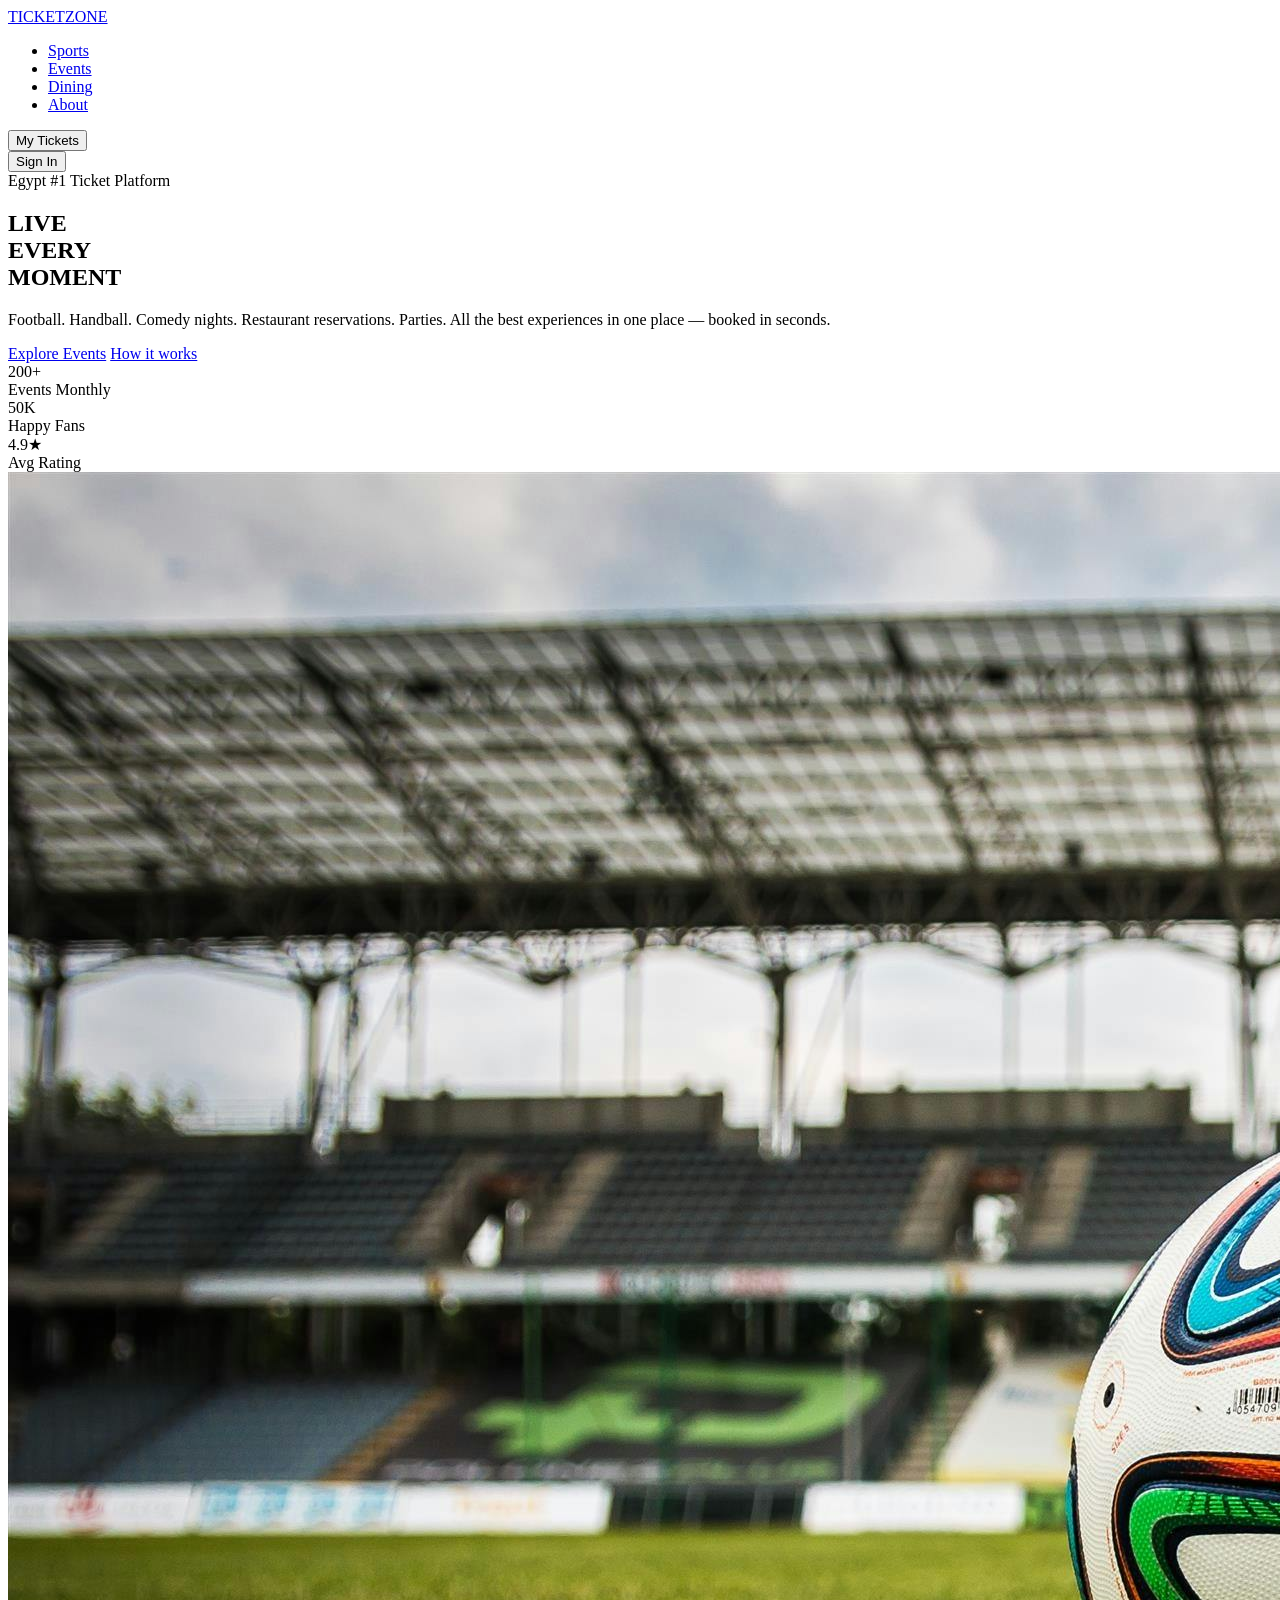
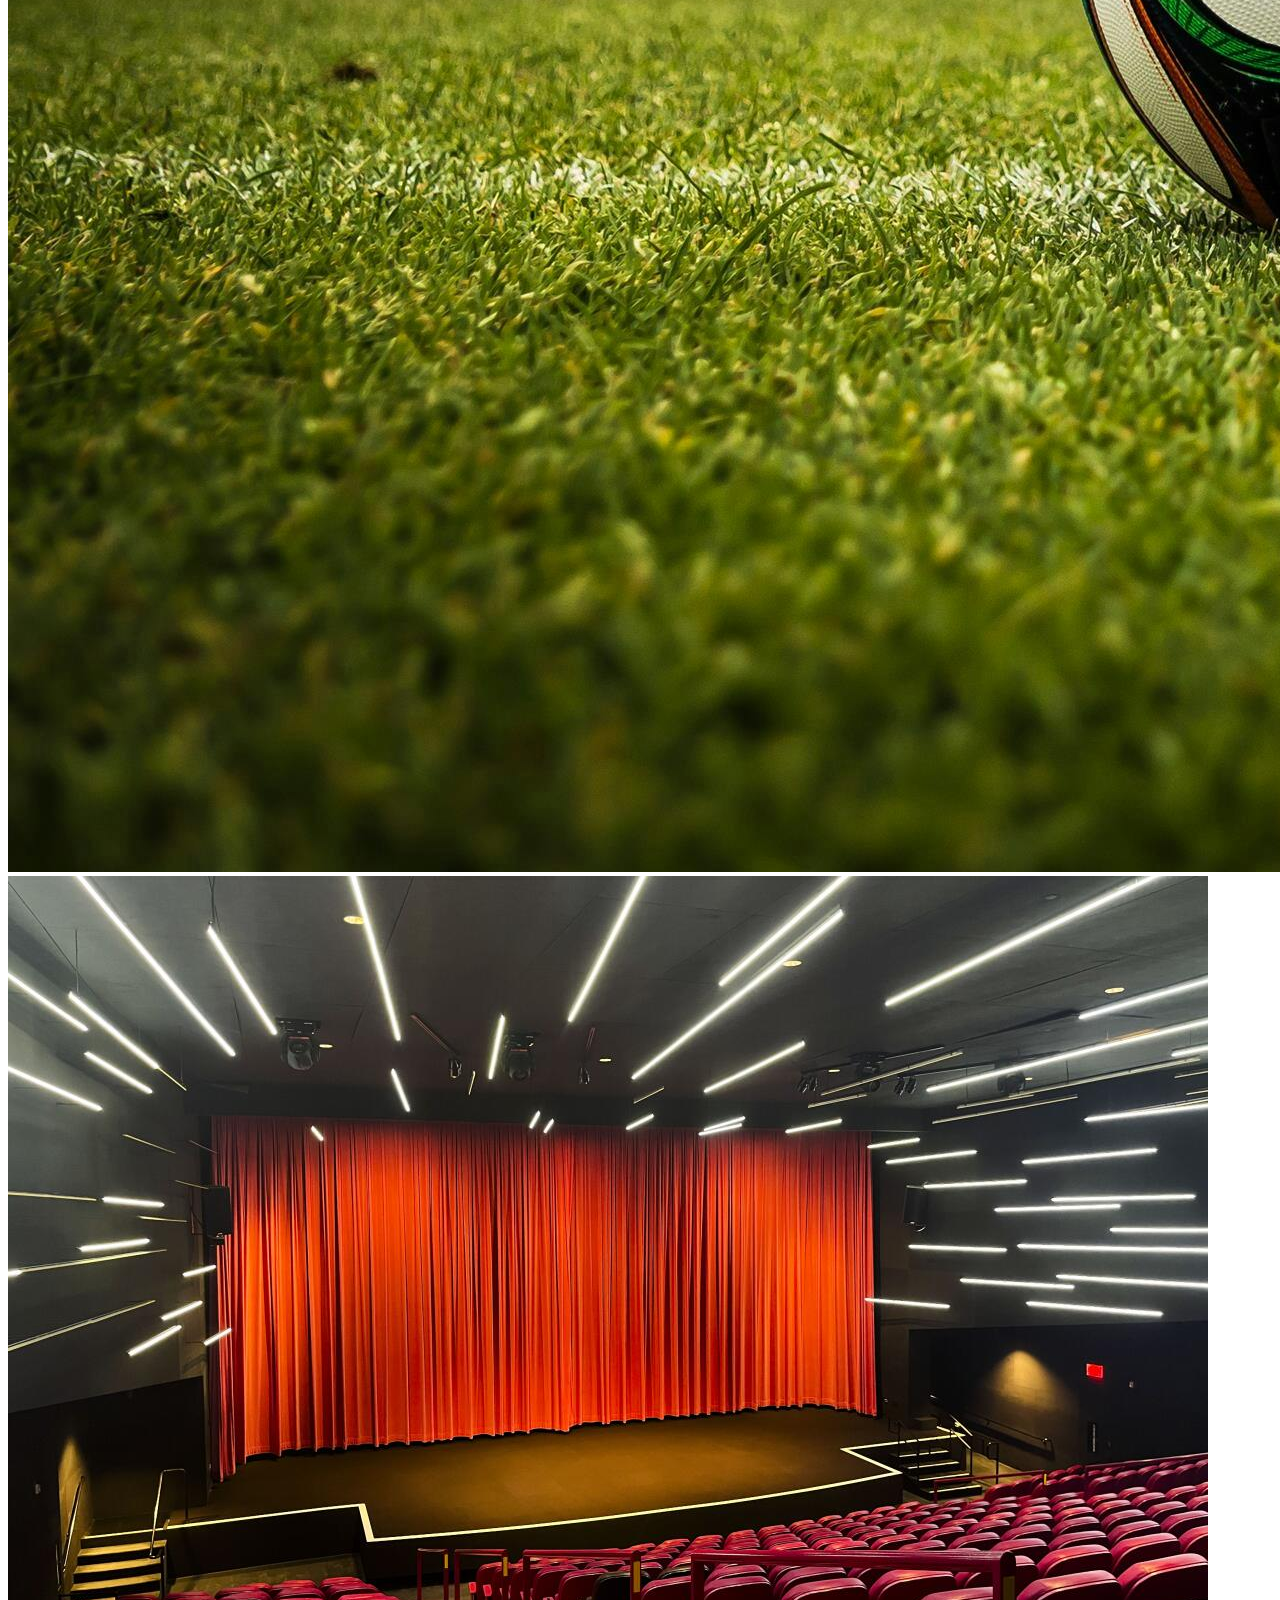
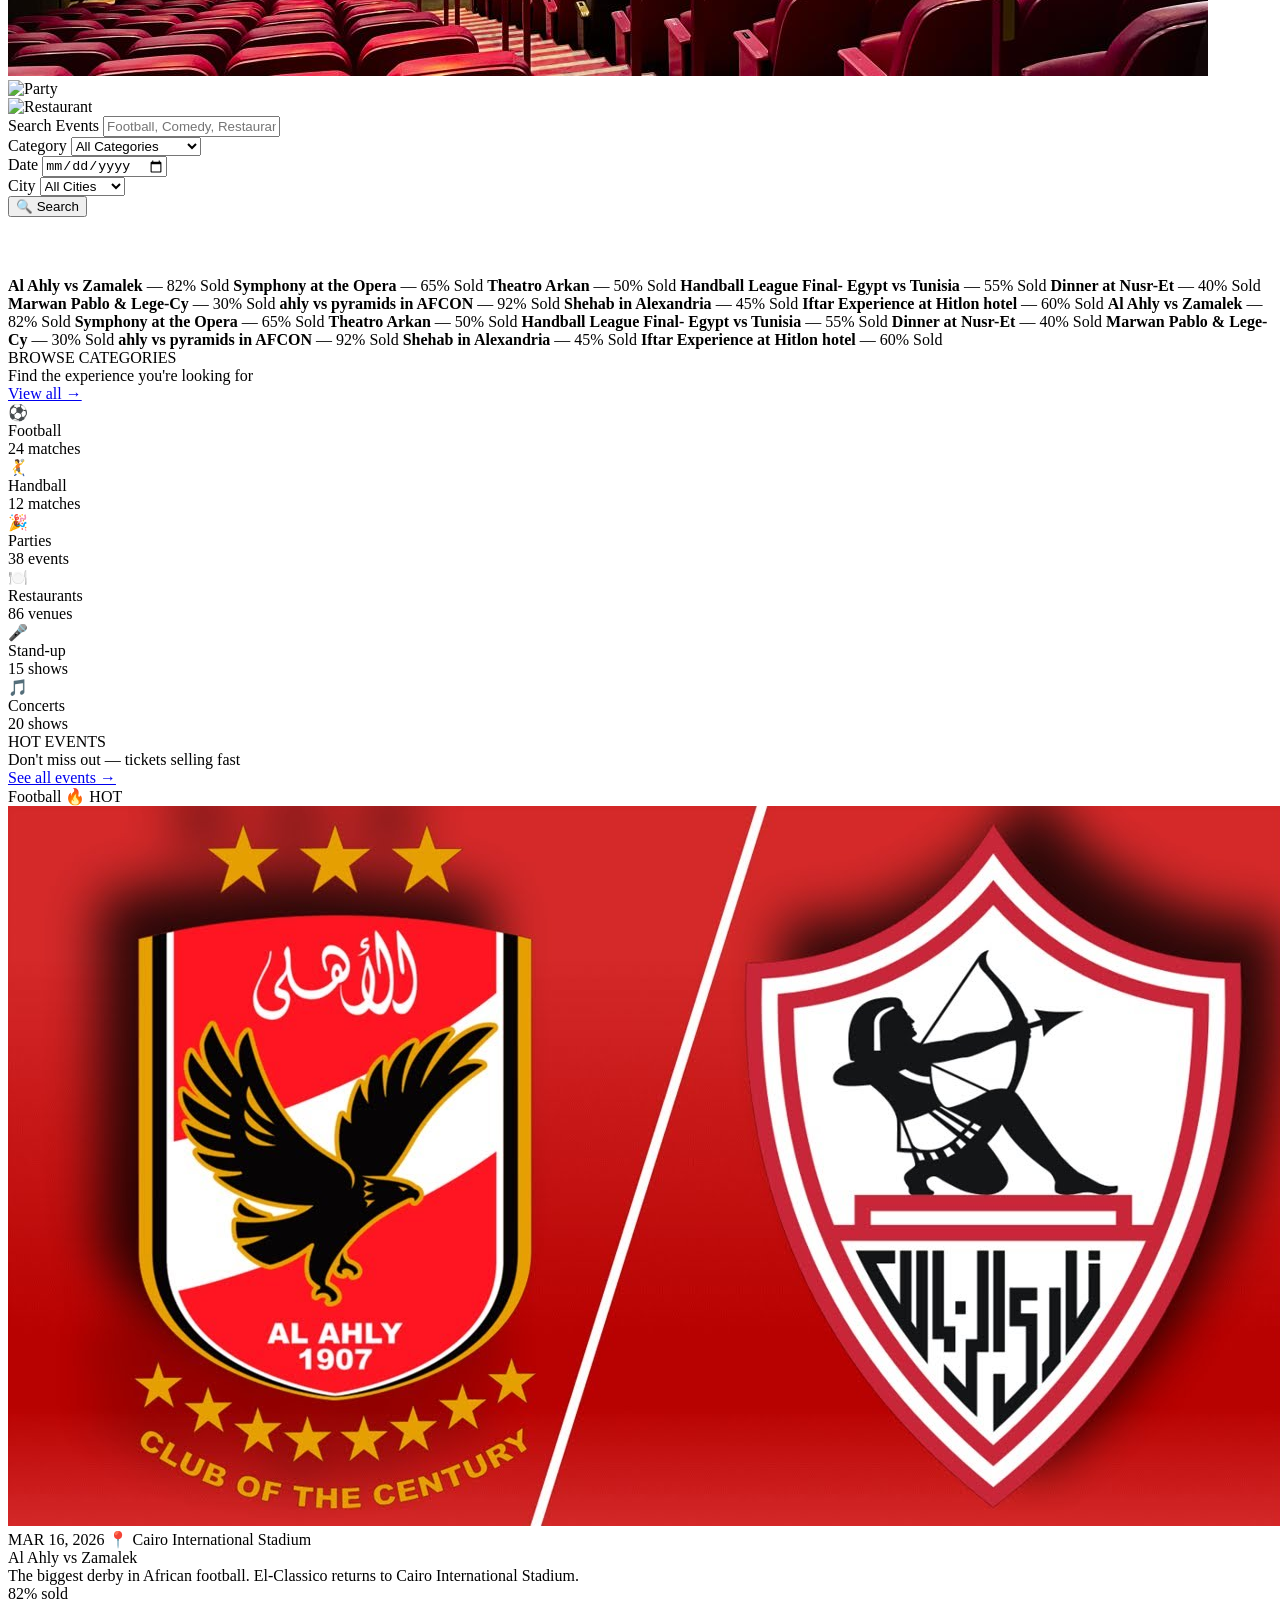
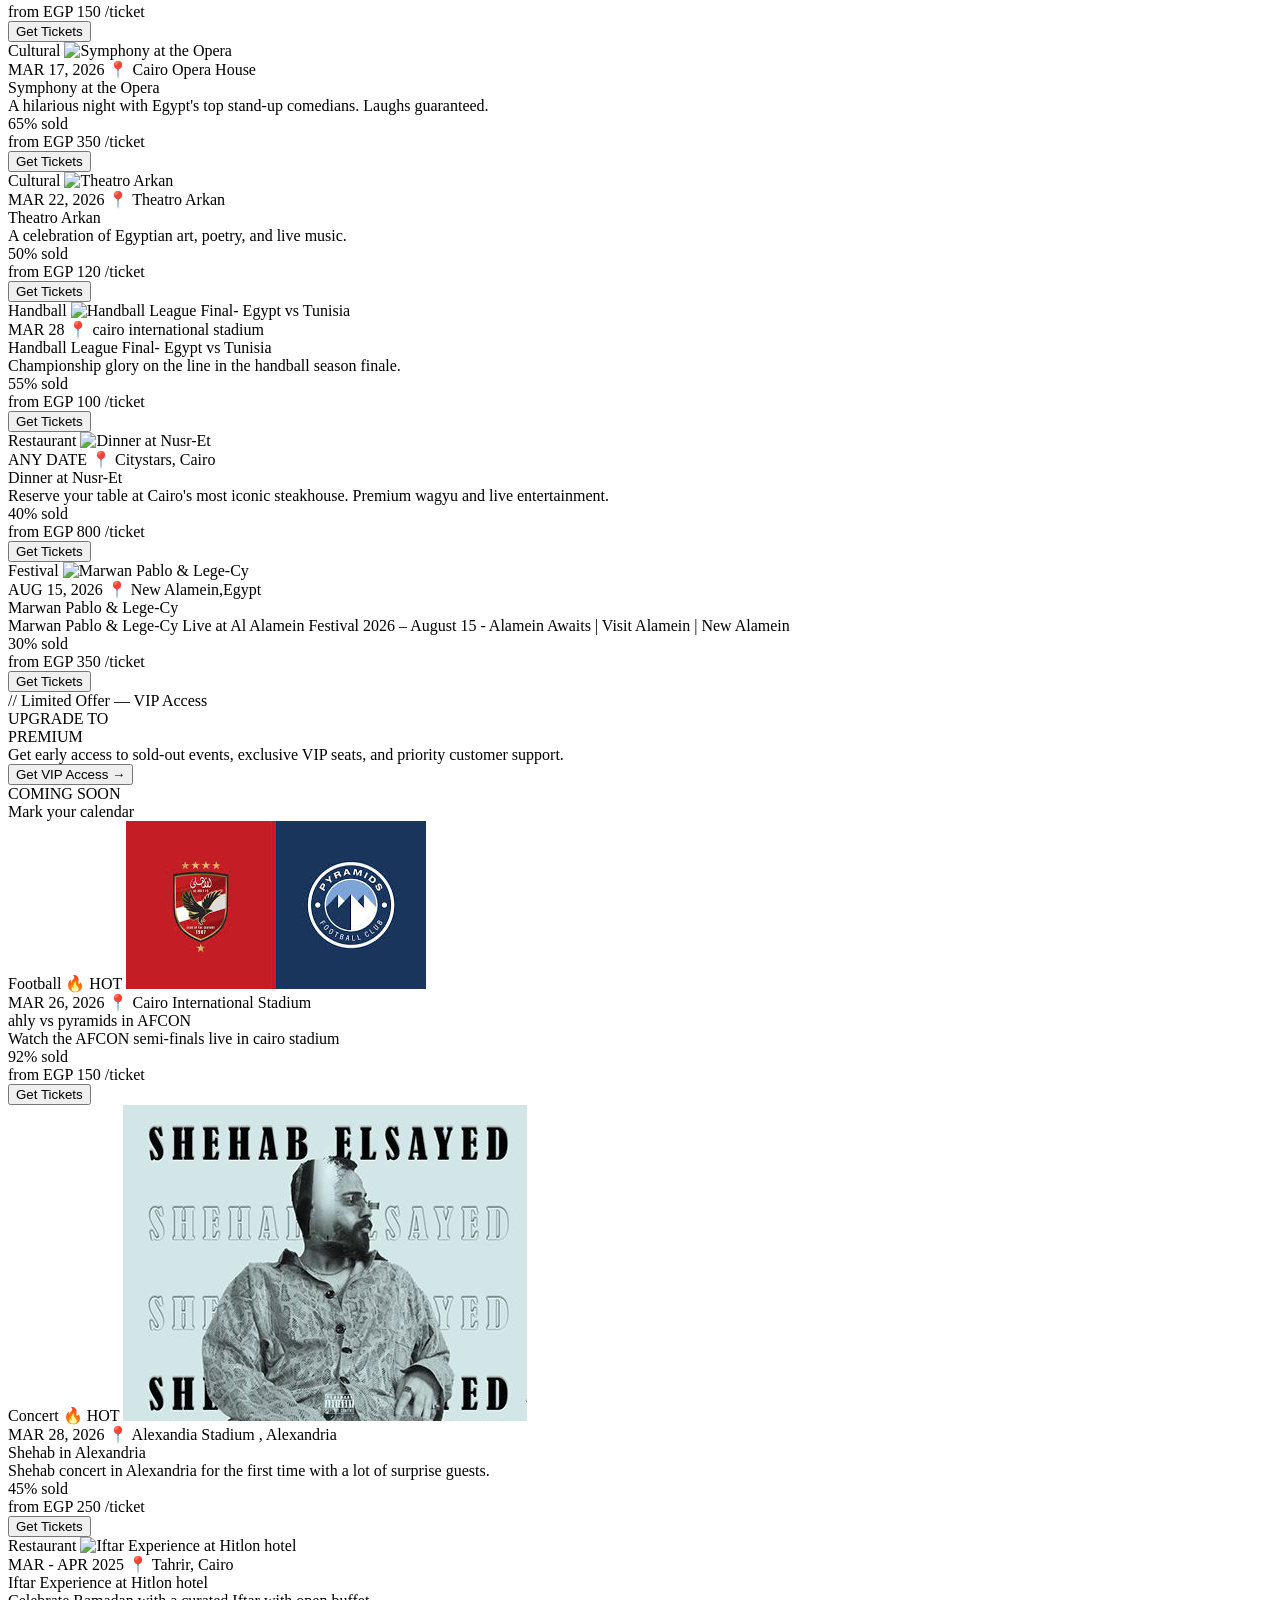
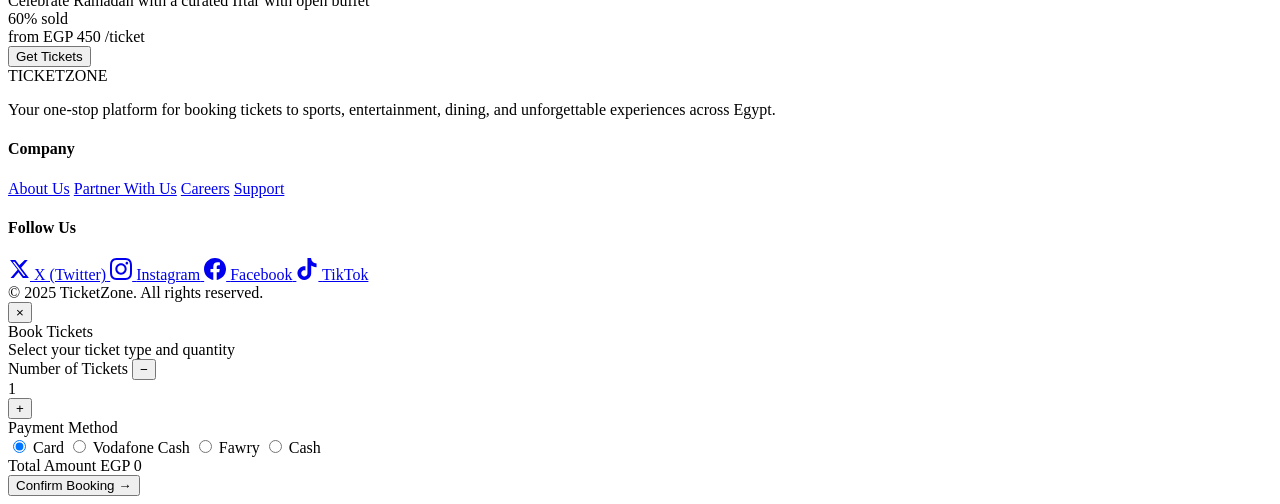
==== public/html/index.html @ 3808714c "Fix stylesheet paths and update support links across multiple HTML files; enable Sanctum middleware " ====
<!doctype html>
<html lang="en">
    <head>
        <meta charset="UTF-8" />
        <meta name="viewport" content="width=device-width, initial-scale=1.0" />
        <title>TicketZone — Live Events & Experiences</title>
        <link
            href="https://fonts.googleapis.com/css2?family=Bebas+Neue&family=DM+Sans:wght@300;400;500;600&family=Space+Mono:wght@400;700&display=swap"
            rel="stylesheet"
        />
        <link rel="stylesheet" href="/css/index.css" />
    </head>
    <body>
        <nav>
            <a href="index.html" class="logo">TICKET<span>ZONE</span></a>
            <ul class="nav-links">
                <li><a href="sports.html">Sports</a></li>
                <li><a href="events.html">Events</a></li>
                <li><a href="dining.html">Dining</a></li>
                <li><a href="about.html">About</a></li>
            </ul>
            <div class="nav-ctas">
                <a href="my-tickets.html" id="myTicketsLink">
                    <button
                        class="nav-cta"
                        onclick="openModal({ name: 'Sign In' })"
                    >
                        My Tickets
                    </button>
                </a>
                <a href="sign-in.html" id="signInLink">
                    <button class="nav-sign">Sign In</button>
                </a>

                <!-- Profile Dropdown (Hidden initially) -->
                <div
                    class="profile-dropdown-container"
                    id="profileDropdownBtn"
                    style="display: none; position: relative"
                >
                    <button
                        class="nav-profile"
                        onclick="toggleProfilePopup(event)"
                    >
                        <svg
                            xmlns="http://www.w3.org/2000/svg"
                            width="20"
                            height="20"
                            viewBox="0 0 24 24"
                            fill="none"
                            stroke="currentColor"
                            stroke-width="2"
                            stroke-linecap="round"
                            stroke-linejoin="round"
                        >
                            <path
                                d="M20 21v-2a4 4 0 0 0-4-4H8a4 4 0 0 0-4 4v2"
                            ></path>
                            <circle cx="12" cy="7" r="4"></circle>
                        </svg>
                    </button>
                    <div class="profile-popup" id="profilePopup">
                        <div class="profile-header">
                            <div class="profile-name">Frontend Team</div>
                            <div class="profile-email">
                                frontend@example.com
                            </div>
                        </div>
                        <div class="profile-menu">
                            <a href="#" class="profile-item">
                                <svg
                                    xmlns="http://www.w3.org/2000/svg"
                                    width="18"
                                    height="18"
                                    viewBox="0 0 24 24"
                                    fill="none"
                                    stroke="currentColor"
                                    stroke-width="2"
                                    stroke-linecap="round"
                                    stroke-linejoin="round"
                                >
                                    <path
                                        d="M4 19.5A2.5 2.5 0 0 1 6.5 17H20"
                                    ></path>
                                    <path
                                        d="M6.5 2H20v20H6.5A2.5 2.5 0 0 1 4 19.5v-15A2.5 2.5 0 0 1 6.5 2z"
                                    ></path>
                                </svg>
                                My Tickets
                            </a>
                            <a href="#" class="profile-item">
                                <svg
                                    xmlns="http://www.w3.org/2000/svg"
                                    width="18"
                                    height="18"
                                    viewBox="0 0 24 24"
                                    fill="none"
                                    stroke="currentColor"
                                    stroke-width="2"
                                    stroke-linecap="round"
                                    stroke-linejoin="round"
                                >
                                    <path
                                        d="M12.22 2h-.44a2 2 0 0 0-2 2v.18a2 2 0 0 1-1 1.73l-.43.25a2 2 0 0 1-2 0l-.15-.08a2 2 0 0 0-2.73.73l-.22.38a2 2 0 0 0 .73 2.73l.15.1a2 2 0 0 1 1 1.72v.51a2 2 0 0 1-1 1.74l-.15.09a2 2 0 0 0-.73 2.73l.22.38a2 2 0 0 0 2.73.73l.15-.08a2 2 0 0 1 2 0l.43.25a2 2 0 0 1 1 1.73V20a2 2 0 0 0 2 2h.44a2 2 0 0 0 2-2v-.18a2 2 0 0 1 1-1.73l.43-.25a2 2 0 0 1 2 0l.15.08a2 2 0 0 0 2.73-.73l.22-.39a2 2 0 0 0-.73-2.73l-.15-.08a2 2 0 0 1-1-1.74v-.5a2 2 0 0 1 1-1.74l.15-.09a2 2 0 0 0 .73-2.73l-.22-.38a2 2 0 0 0-2.73-.73l-.15.08a2 2 0 0 1-2 0l-.43-.25a2 2 0 0 1-1-1.73V4a2 2 0 0 0-2-2z"
                                    ></path>
                                    <circle cx="12" cy="12" r="3"></circle>
                                </svg>
                                Settings
                            </a>
                            <div class="profile-divider"></div>
                            <a
                                href="#"
                                class="profile-item"
                                onclick="signOut(event)"
                            >
                                <svg
                                    xmlns="http://www.w3.org/2000/svg"
                                    width="18"
                                    height="18"
                                    viewBox="0 0 24 24"
                                    fill="none"
                                    stroke="currentColor"
                                    stroke-width="2"
                                    stroke-linecap="round"
                                    stroke-linejoin="round"
                                >
                                    <path
                                        d="M9 21H5a2 2 0 0 1-2-2V5a2 2 0 0 1 2-2h4"
                                    ></path>
                                    <polyline
                                        points="16 17 21 12 16 7"
                                    ></polyline>
                                    <line x1="21" y1="12" x2="9" y2="12"></line>
                                </svg>
                                Sign Out
                            </a>
                        </div>
                    </div>
                </div>
            </div>
        </nav>

        <section class="hero">
            <div class="hero-left">
                <div class="hero-tag">Egypt #1 Ticket Platform</div>
                <h1 class="hero-title">
                    LIVE<br />
                    <span class="line2">EVERY</span><br />
                    MOMENT
                </h1>
                <p class="hero-desc">
                    Football. Handball. Comedy nights. Restaurant reservations.
                    Parties. All the best experiences in one place — booked in
                    seconds.
                </p>
                <div class="hero-actions">
                    <a href="#events" class="btn-primary">Explore Events</a>
                    <a href="#" class="btn-outline">How it works</a>
                </div>
                <div class="hero-stats">
                    <div>
                        <div class="stat-num">200<span>+</span></div>
                        <div class="stat-label">Events Monthly</div>
                    </div>
                    <div>
                        <div class="stat-num">50<span>K</span></div>
                        <div class="stat-label">Happy Fans</div>
                    </div>
                    <div>
                        <div class="stat-num">4.9<span>★</span></div>
                        <div class="stat-label">Avg Rating</div>
                    </div>
                </div>
            </div>
            <div class="hero-right">
                <div class="hero-img-grid">
                    <div class="hero-img-cell">
                        <img
                            src="../pic/the-ball-stadion-football-the-pitch-47730.jpeg"
                            alt="Football"
                        />
                    </div>
                    <div class="hero-img-cell">
                        <img src="../pic/theater.jpg" alt="theater" />
                    </div>
                    <div class="hero-img-cell">
                        <img
                            src="https://images.unsplash.com/photo-1514525253161-7a46d19cd819?w=600&q=80"
                            alt="Party"
                        />
                    </div>
                    <div class="hero-img-cell">
                        <img
                            src="https://images.unsplash.com/photo-1414235077428-338989a2e8c0?w=600&q=80"
                            alt="Restaurant"
                        />
                    </div>
                </div>
                <div class="hero-overlay"></div>
            </div>
        </section>

        <div class="search-section">
            <div class="search-bar">
                <div class="search-field" style="flex: 2">
                    <label>Search Events</label>
                    <input
                        type="text"
                        id="searchInput"
                        placeholder="Football, Comedy, Restaurant..."
                    />
                </div>
                <div class="search-divider"></div>
                <div class="search-field">
                    <label>Category</label>
                    <select id="searchCategory">
                        <option value="">All Categories</option>
                        <option value="football">Football</option>
                        <option value="handball">Handball</option>
                        <option value="party">Party</option>
                        <option value="restaurant">Restaurant</option>
                        <option value="comedy">Stand-up Comedy</option>
                        <option value="concert">Concerts</option>
                    </select>
                </div>
                <div class="search-divider"></div>
                <div class="search-field">
                    <label>Date</label>
                    <input type="date" id="searchDate" />
                </div>
                <div class="search-divider"></div>
                <div class="search-field">
                    <label>City</label>
                    <select id="searchCity">
                        <option value="">All Cities</option>
                        <option value="cairo">Cairo</option>
                        <option value="alexandria">Alexandria</option>
                        <option value="giza">Giza</option>
                        <option value="hurghada">Hurghada</option>
                    </select>
                </div>
                <button class="search-btn" onclick="handleSearch()">
                    🔍 Search
                </button>
            </div>
        </div>

        <div class="ticker-wrap" style="margin-top: 60px">
            <div class="ticker" id="ticker"></div>
        </div>

        <section class="section" id="events">
            <div class="section-header">
                <div>
                    <div class="section-title">
                        BROWSE <span class="accent">CATEGORIES</span>
                    </div>
                    <div class="section-sub">
                        Find the experience you're looking for
                    </div>
                </div>
                <a href="#" class="view-all">View all →</a>
            </div>
            <div class="cats-grid">
                <div
                    class="cat-card"
                    style="--cat-color: #ff3b30"
                    onclick="filterCategory('football')"
                >
                    <div class="cat-icon">⚽</div>
                    <div class="cat-name">Football</div>
                    <div class="cat-count">24 matches</div>
                </div>
                <div
                    class="cat-card"
                    style="--cat-color: #a855f7"
                    onclick="filterCategory('handball')"
                >
                    <div class="cat-icon">🤾</div>
                    <div class="cat-name">Handball</div>
                    <div class="cat-count">12 matches</div>
                </div>
                <div
                    class="cat-card"
                    style="--cat-color: #ffb800"
                    onclick="filterCategory('party')"
                >
                    <div class="cat-icon">🎉</div>
                    <div class="cat-name">Parties</div>
                    <div class="cat-count">38 events</div>
                </div>
                <div
                    class="cat-card"
                    style="--cat-color: #00ff88"
                    onclick="filterCategory('restaurant')"
                >
                    <div class="cat-icon">🍽️</div>
                    <div class="cat-name">Restaurants</div>
                    <div class="cat-count">86 venues</div>
                </div>
                <div
                    class="cat-card"
                    style="--cat-color: #00e5ff"
                    onclick="filterCategory('comedy')"
                >
                    <div class="cat-icon">🎤</div>
                    <div class="cat-name">Stand-up</div>
                    <div class="cat-count">15 shows</div>
                </div>
                <div
                    class="cat-card"
                    style="--cat-color: #ff6ec7"
                    onclick="filterCategory('concert')"
                >
                    <div class="cat-icon">🎵</div>
                    <div class="cat-name">Concerts</div>
                    <div class="cat-count">20 shows</div>
                </div>
            </div>
        </section>

        <section class="section" id="eventsList" style="padding-top: 0">
            <div class="section-header">
                <div>
                    <div class="section-title" id="eventsGridTitle">
                        HOT <span class="accent">EVENTS</span>
                    </div>
                    <div class="section-sub" id="eventsGridSub">
                        Don't miss out — tickets selling fast
                    </div>
                </div>
                <a href="#" class="view-all">See all events →</a>
            </div>
            <div class="events-grid" id="eventsGrid"></div>
        </section>

        <div class="promo-banner">
            <div class="promo-text">
                <div class="promo-tag">// Limited Offer — VIP Access</div>
                <div class="promo-title">UPGRADE TO<br />PREMIUM</div>
                <div class="promo-desc">
                    Get early access to sold-out events, exclusive VIP seats,
                    and priority customer support.
                </div>
            </div>
            <button
                class="promo-btn"
                onclick="openModal({ name: 'Premium Membership' })"
            >
                Get VIP Access →
            </button>
        </div>

        <section class="section">
            <div class="section-header">
                <div>
                    <div class="section-title">
                        COMING <span class="accent">SOON</span>
                    </div>
                    <div class="section-sub">Mark your calendar</div>
                </div>
            </div>
            <div class="events-grid" id="upcomingGrid"></div>
        </section>

        <footer>
            <div class="footer-grid">
                <div class="footer-brand">
                    <span class="logo">TICKET<span>ZONE</span></span>
                    <p>
                        Your one-stop platform for booking tickets to sports,
                        entertainment, dining, and unforgettable experiences
                        across Egypt.
                    </p>
                </div>
                <div class="footer-col">
                    <h4>Company</h4>
                    <a href="about.html">About Us</a>
                    <a href="#">Partner With Us</a>
                    <a href="#">Careers</a>
                    <a href="mailto:domahamdy18@gmail.com">Support</a>
                </div>
                <div class="footer-col">
                    <h4>Follow Us</h4>
                    <div class="social-links">
                        <a
                            href="#"
                            class="social-icon"
                            aria-label="Twitter / X"
                        >
                            <svg
                                xmlns="http://www.w3.org/2000/svg"
                                viewBox="0 0 24 24"
                                width="22"
                                height="22"
                                fill="currentColor"
                            >
                                <path
                                    d="M18.244 2.25h3.308l-7.227 8.26 8.502 11.24H16.17l-4.714-6.231-5.401 6.231H2.744l7.73-8.835L2.245 2.25H8.08l4.262 5.633 5.902-5.633zm-1.161 17.52h1.833L7.084 4.126H5.117z"
                                />
                            </svg>
                            <span>X (Twitter)</span>
                        </a>
                        <a href="#" class="social-icon" aria-label="Instagram">
                            <svg
                                xmlns="http://www.w3.org/2000/svg"
                                viewBox="0 0 24 24"
                                width="22"
                                height="22"
                                fill="currentColor"
                            >
                                <path
                                    d="M12 2.163c3.204 0 3.584.012 4.85.07 3.252.148 4.771 1.691 4.919 4.919.058 1.265.069 1.645.069 4.849 0 3.205-.012 3.584-.069 4.849-.149 3.225-1.664 4.771-4.919 4.919-1.266.058-1.644.07-4.85.07-3.204 0-3.584-.012-4.849-.07-3.26-.149-4.771-1.699-4.919-4.92-.058-1.265-.07-1.644-.07-4.849 0-3.204.013-3.583.07-4.849.149-3.227 1.664-4.771 4.919-4.919 1.266-.057 1.645-.069 4.849-.069zm0-2.163c-3.259 0-3.667.014-4.947.072-4.358.2-6.78 2.618-6.98 6.98-.059 1.281-.073 1.689-.073 4.948 0 3.259.014 3.668.072 4.948.2 4.358 2.618 6.78 6.98 6.98 1.281.058 1.689.072 4.948.072 3.259 0 3.668-.014 4.948-.072 4.354-.2 6.782-2.618 6.979-6.98.059-1.28.073-1.689.073-4.948 0-3.259-.014-3.667-.072-4.947-.196-4.354-2.617-6.78-6.979-6.98-1.281-.059-1.69-.073-4.949-.073zm0 5.838c-3.403 0-6.162 2.759-6.162 6.162s2.759 6.163 6.162 6.163 6.162-2.759 6.162-6.163c0-3.403-2.759-6.162-6.162-6.162zm0 10.162c-2.209 0-4-1.79-4-4 0-2.209 1.791-4 4-4s4 1.791 4 4c0 2.21-1.791 4-4 4zm6.406-11.845c-.796 0-1.441.645-1.441 1.44s.645 1.44 1.441 1.44c.795 0 1.439-.645 1.439-1.44s-.644-1.44-1.439-1.44z"
                                />
                            </svg>
                            <span>Instagram</span>
                        </a>
                        <a href="#" class="social-icon" aria-label="Facebook">
                            <svg
                                xmlns="http://www.w3.org/2000/svg"
                                viewBox="0 0 24 24"
                                width="22"
                                height="22"
                                fill="currentColor"
                            >
                                <path
                                    d="M24 12.073c0-6.627-5.373-12-12-12s-12 5.373-12 12c0 5.99 4.388 10.954 10.125 11.854v-8.385H7.078v-3.47h3.047V9.43c0-3.007 1.792-4.669 4.533-4.669 1.312 0 2.686.235 2.686.235v2.953H15.83c-1.491 0-1.956.925-1.956 1.874v2.25h3.328l-.532 3.47h-2.796v8.385C19.612 23.027 24 18.062 24 12.073z"
                                />
                            </svg>
                            <span>Facebook</span>
                        </a>
                        <a href="#" class="social-icon" aria-label="TikTok">
                            <svg
                                xmlns="http://www.w3.org/2000/svg"
                                viewBox="0 0 24 24"
                                width="22"
                                height="22"
                                fill="currentColor"
                            >
                                <path
                                    d="M12.525.02c1.31-.02 2.61-.01 3.91-.02.08 1.53.63 3.09 1.75 4.17 1.12 1.11 2.7 1.62 4.24 1.79v4.03c-1.44-.05-2.89-.35-4.2-.97-.57-.26-1.1-.59-1.62-.93-.01 2.92.01 5.84-.02 8.75-.08 1.4-.54 2.79-1.35 3.94-1.31 1.92-3.58 3.17-5.91 3.21-1.43.08-2.86-.31-4.08-1.03-2.02-1.19-3.44-3.37-3.65-5.71-.02-.5-.03-1-.01-1.49.18-1.9 1.12-3.72 2.58-4.96 1.66-1.44 3.98-2.13 6.15-1.72.02 1.48-.04 2.96-.04 4.44-.99-.32-2.15-.23-3.02.37-.63.41-1.11 1.04-1.36 1.75-.21.51-.15 1.07-.14 1.61.24 1.64 1.82 3.02 3.5 2.87 1.12-.01 2.19-.66 2.77-1.61.19-.33.4-.67.41-1.06.1-1.79.06-3.57.07-5.36.01-4.03-.01-8.05.02-12.07z"
                                />
                            </svg>
                            <span>TikTok</span>
                        </a>
                    </div>
                </div>
            </div>
            <div class="footer-bottom">
                <div>&copy; 2025 TicketZone. All rights reserved.</div>
            </div>
        </footer>

        <div
            class="modal-overlay"
            id="modalOverlay"
            onclick="closeModal(event)"
        >
            <div class="modal" id="modal">
                <button class="modal-close" onclick="closeModal()">×</button>
                <div class="modal-title" id="modalTitle">Book Tickets</div>
                <div class="modal-subtitle" id="modalSubtitle">
                    Select your ticket type and quantity
                </div>
                <div class="ticket-options" id="ticketOptions"></div>
                <div class="qty-control">
                    <span class="qty-label">Number of Tickets</span>
                    <button class="qty-btn" onclick="changeQty(-1)">−</button>
                    <div class="qty-num" id="qtyNum">1</div>
                    <button class="qty-btn" onclick="changeQty(1)">+</button>
                </div>
                <div class="payment-section">
                    <div class="payment-title">Payment Method</div>
                    <div class="payment-methods" id="paymentMethods">
                        <label class="pay-method">
                            <input
                                type="radio"
                                name="paymentMethod"
                                value="card"
                                checked
                            />
                            <span>Card</span>
                        </label>
                        <label class="pay-method">
                            <input
                                type="radio"
                                name="paymentMethod"
                                value="vodafone"
                            />
                            <span>Vodafone Cash</span>
                        </label>
                        <label class="pay-method">
                            <input
                                type="radio"
                                name="paymentMethod"
                                value="fawry"
                            />
                            <span>Fawry</span>
                        </label>
                        <label class="pay-method">
                            <input
                                type="radio"
                                name="paymentMethod"
                                value="cash"
                            />
                            <span>Cash</span>
                        </label>
                    </div>
                    <div class="payment-details" id="paymentDetails"></div>
                </div>
                <div class="modal-total">
                    <span class="total-label">Total Amount</span>
                    <span class="total-amount" id="totalAmount">EGP 0</span>
                </div>
                <button class="book-btn" onclick="confirmBooking()">
                    Confirm Booking →
                </button>
            </div>
        </div>

        <script>
            const events = [
                {
                    id: 1,
                    name: "Al Ahly vs Zamalek",
                    category: "football",
                    badge: "badge-sport",
                    label: "Football",
                    date: "MAR 16, 2026",
                    location: "Cairo International Stadium",
                    img: "../pic/maxresdefault.jpg",
                    desc: "The biggest derby in African football. El-Classico returns to Cairo International Stadium.",
                    price: 150,
                    currency: "EGP",
                    soldPct: 82,
                    hot: true,
                    featured: true,
                    tickets: [
                        { type: "3rd class ", perks: "", price: 150 },
                        {
                            type: "2nd class",
                            perks: "Seated, great view",
                            price: 300,
                        },
                        {
                            type: "1st class VIP",
                            perks: "Premium seats + lounge access",
                            price: 750,
                        },
                    ],
                },
                {
                    id: 2,
                    name: "Symphony at the Opera",
                    label: "Cultural",
                    badgeClass: "badge-purple",
                    date: "MAR 17, 2026",
                    location: "Cairo Opera House",
                    img: "https://images.pexels.com/photos/109669/pexels-photo-109669.jpeg?auto=compress&cs=tinysrgb&w=800",
                    desc: "A hilarious night with Egypt's top stand-up comedians. Laughs guaranteed.",
                    price: 350,
                    currency: "EGP",
                    soldPct: 65,
                    hot: false,
                    featured: false,
                    tickets: [
                        { type: "Balcony", perks: "Upper seating", price: 350 },
                        {
                            type: "Orchestra",
                            perks: "Premium immersive view",
                            price: 750,
                        },
                    ],
                },
                {
                    id: 3,
                    name: "Theatro Arkan",
                    label: "Cultural",
                    badgeClass: "badge-purple",
                    date: "MAR 22, 2026",
                    location: "Theatro Arkan",
                    img: "https://d3vzzcunewy153.cloudfront.net/img/17f95c00-4ab0-492d-94a6-3a647e5ea2fe/0ba86a5189686975e97183b1f9676818.jpg",
                    desc: "A celebration of Egyptian art, poetry, and live music.",
                    price: 120,
                    soldPct: 50,
                    hot: false,
                    type: "cultural",
                    tickets: [
                        {
                            type: "Standard",
                            perks: "Main hall seating",
                            price: 120,
                        },
                        { type: "Premium", perks: "Front rows", price: 280 },
                    ],
                },
                {
                    id: 4,

                    name: "Handball League Final- Egypt vs Tunisia",
                    label: "Handball",
                    badgeClass: "badge-purple",
                    date: "MAR 28",
                    location: "cairo international stadium",
                    img: "https://pbs.twimg.com/media/G__xaO7XwAAICmL.jpg",
                    desc: "Championship glory on the line in the handball season finale.",
                    price: 100,
                    soldPct: 55,
                    hot: false,
                    sport: "handball",
                    tickets: [
                        {
                            type: "Standard",
                            perks: "General entry",
                            price: 100,
                        },
                        { type: "VIP", perks: "Premium seats", price: 350 },
                    ],
                },
                {
                    id: 5,
                    name: "Dinner at Nusr-Et",
                    category: "restaurant",
                    badge: "badge-food",
                    label: "Restaurant",
                    date: "ANY DATE",
                    location: "Citystars, Cairo",
                    img: "https://images.pexels.com/photos/67468/pexels-photo-67468.jpeg?auto=compress&cs=tinysrgb&w=800",
                    desc: "Reserve your table at Cairo's most iconic steakhouse. Premium wagyu and live entertainment.",
                    price: 800,
                    currency: "EGP",
                    soldPct: 40,
                    hot: false,
                    featured: false,
                    tickets: [
                        {
                            type: "2 Persons",
                            perks: "Table for two, window seat",
                            price: 800,
                        },
                        {
                            type: "4 Persons",
                            perks: "Table for four, private area",
                            price: 1500,
                        },
                    ],
                },
                {
                    id: 6,
                    name: "Marwan Pablo & Lege-Cy",
                    category: "concert",
                    badge: "badge-party",
                    label: "Festival",
                    date: "AUG 15, 2026",
                    location: " New Alamein,Egypt",
                    img: "https://www.visitalamein.com/uploads/0000/1/2025/07/11/screenshot-2025-07-11-at-83542-pm.png",
                    desc: "Marwan Pablo & Lege-Cy Live at Al Alamein Festival 2026 – August 15 - Alamein Awaits | Visit Alamein | New Alamein",
                    price: 350,
                    currency: "EGP",
                    soldPct: 30,
                    hot: false,
                    featured: false,
                    tickets: [
                        {
                            type: "Day Pass",
                            perks: "One day access",
                            price: 350,
                        },
                        {
                            type: "3-Day Pass",
                            perks: "Full festival access",
                            price: 850,
                        },
                        {
                            type: "VIP Pass",
                            perks: "All access + backstage",
                            price: 2000,
                        },
                    ],
                },
            ];

            const upcoming = [
                {
                    id: 7,
                    name: "ahly vs pyramids in AFCON",
                    category: "football",
                    badge: "badge-sport",
                    label: "Football",
                    date: "MAR 26, 2026",
                    location: "Cairo International Stadium",
                    img: "[data-uri]",
                    desc: "Watch the AFCON semi-finals live in cairo stadium",
                    price: 150,
                    currency: "EGP",
                    soldPct: 92,
                    hot: true,
                    featured: false,
                    tickets: [
                        { type: "3rd class ", perks: "", price: 150 },
                        {
                            type: "2nd class",
                            perks: "Seated, great view",
                            price: 300,
                        },
                        {
                            type: "1st class VIP",
                            perks: "Premium seats + lounge access",
                            price: 750,
                        },
                    ],
                },
                {
                    id: 8,
                    name: "Shehab in Alexandria",
                    category: "concert",
                    badge: "badge-party",
                    label: "Concert",
                    date: "MAR 28, 2026",
                    location: "Alexandia Stadium , Alexandria",
                    img: "../pic/shehab elsayed.jpg",
                    desc: "Shehab concert in Alexandria for the first time with a lot of surprise guests.",
                    price: 250,
                    currency: "EGP",
                    soldPct: 45,
                    hot: true,
                    featured: false,
                    tickets: [
                        {
                            type: "General",
                            perks: "Floor standing",
                            price: 250,
                        },
                        {
                            type: "VIP",
                            perks: "Elevated platform + bar",
                            price: 800,
                        },
                    ],
                },
                {
                    id: 9,
                    name: "Iftar Experience at Hitlon hotel",
                    category: "restaurant",
                    badge: "badge-food",
                    label: "Restaurant",
                    date: "MAR - APR 2025",
                    location: "Tahrir, Cairo",
                    img: "https://images.unsplash.com/photo-1552566626-52f8b828add9?w=600&q=80",
                    desc: "Celebrate Ramadan with a curated Iftar with open buffet",
                    price: 450,
                    currency: "EGP",
                    soldPct: 60,
                    hot: false,
                    featured: false,
                    tickets: [
                        {
                            type: "Table for 2",
                            perks: "Classic experience",
                            price: 80,
                        },
                        {
                            type: "Table for 4",
                            perks: "Group table",
                            price: 150,
                        },
                    ],
                },
            ];

            function renderEvents(list, gridId) {
                const grid = document.getElementById(gridId);
                grid.innerHTML = "";
                list.forEach((ev, i) => {
                    const card = document.createElement("div");
                    card.className =
                        "event-card" + (ev.featured ? " featured" : "");
                    card.innerHTML = `
      <div class="event-img">
        <span class="event-badge ${ev.badge}">${ev.label}</span>
        ${ev.hot ? '<span class="badge-hot">🔥 HOT</span>' : ""}
        <img src="${ev.img}" alt="${ev.name}" loading="lazy">
      </div>
      <div class="event-body">
        <div class="event-meta">
          <span class="event-date">${ev.date}</span>
          <span class="event-loc">📍 ${ev.location}</span>
        </div>
        <div class="event-name">${ev.name}</div>
        <div class="event-desc">${ev.desc}</div>
        <div class="sold-out-bar">
          <div class="sold-bar-fill"><div class="sold-bar-inner" style="width:${ev.soldPct}%"></div></div>
          <span class="sold-pct">${ev.soldPct}% sold</span>
        </div>
        <div class="event-footer">
          <div class="event-price">
            <span class="price-from">from</span>
            <span class="price-amount">EGP ${ev.price} <span>/ticket</span></span>
          </div>
          <button class="ticket-btn" onclick="openModal(events[${i}] || upcoming[${list === upcoming ? i : -1}])">Get Tickets</button>
        </div>
      </div>
    `;
                    card.addEventListener("click", (e) => {
                        if (!e.target.classList.contains("ticket-btn"))
                            openModal(ev);
                    });
                    grid.appendChild(card);
                });
            }

            renderEvents(events, "eventsGrid");
            renderEvents(upcoming, "upcomingGrid");

            // Fix ticket button references
            document.querySelectorAll(".ticket-btn").forEach((btn, i) => {
                const allEvents = [...events, ...upcoming];
                btn.onclick = () => openModal(allEvents[i] || allEvents[0]);
            });

            // Ticker
            const tickerData = [
                ...events.map((e) => ({ name: e.name, pct: e.soldPct })),
                ...upcoming.map((e) => ({ name: e.name, pct: e.soldPct })),
            ];
            const ticker = document.getElementById("ticker");
            const tickerInner = tickerData
                .map(
                    (t) =>
                        `<span class="ticker-item"><span class="dot"></span> <strong>${t.name}</strong> — ${t.pct}% Sold</span>`,
                )
                .join("");
            ticker.innerHTML = tickerInner + tickerInner; // duplicate for seamless loop

            // Payment method change listener
            document
                .getElementById("paymentMethods")
                ?.addEventListener("change", (e) => {
                    if (e.target && e.target.name === "paymentMethod")
                        setPaymentDetails(e.target.value);
                });

            // Modal state
            let currentEvent = null;
            let selectedTicketIdx = 0;
            let qty = 1;
            let paymentMethod = "card";

            function setPaymentDetails(method) {
                paymentMethod = method;
                const wrap = document.getElementById("paymentDetails");
                if (!wrap) return;
                if (method === "card") {
                    wrap.innerHTML = `
            <div class="field full">
              <label>Name on card</label>
              <input type="text" id="cardName" placeholder="Full name">
            </div>
            <div class="field full">
              <label>Card number</label>
              <input type="text" id="cardNumber" inputmode="numeric" placeholder="1234 5678 9012 3456" maxlength="19">
            </div>
            <div class="field">
              <label>Expiry</label>
              <input type="text" id="cardExpiry" placeholder="MM/YY" maxlength="5">
            </div>
            <div class="field">
              <label>CVV</label>
              <input type="text" id="cardCvv" inputmode="numeric" placeholder="123" maxlength="3">
            </div>
          `;
                    document
                        .getElementById("cardNumber")
                        ?.addEventListener("input", function (e) {
                            let val = this.value.replace(/\D/g, "");
                            val = val.substring(0, 16);
                            let parts = [];
                            for (let i = 0; i < val.length; i += 4) {
                                parts.push(val.substring(i, i + 4));
                            }
                            this.value = parts.join(" ");
                        });
                    document
                        .getElementById("cardExpiry")
                        ?.addEventListener("input", function (e) {
                            let val = this.value.replace(/\D/g, "");
                            val = val.substring(0, 4);
                            if (val.length >= 3) {
                                this.value =
                                    val.substring(0, 2) +
                                    "/" +
                                    val.substring(2);
                            } else {
                                this.value = val;
                            }
                        });
                    return;
                }
                if (method === "vodafone") {
                    wrap.innerHTML = `
            <div class="field full">
              <label>Vodafone Cash number</label>
              <input type="tel" id="vfNumber" placeholder="01xxxxxxxxx" maxlength="11">
            </div>
            <div class="payment-note">You will receive a payment request after confirming.</div>
          `;
                    return;
                }
                if (method === "fawry") {
                    wrap.innerHTML = `
            <div class="field full">
              <label>Mobile number (for receipt)</label>
              <input type="tel" id="fawryMobile" placeholder="01xxxxxxxxx" maxlength="11">
            </div>
            <div class="payment-note">A Fawry reference code will be generated after confirming.</div>
          `;
                    return;
                }
                wrap.innerHTML = `<div class="payment-note">Pay at the venue before entry. Keep your booking confirmation.</div>`;
            }

            function openModal(ev) {
                currentEvent = ev;
                selectedTicketIdx = 0;
                qty = 1;
                document.getElementById("modalTitle").textContent = ev.name;
                document.getElementById("modalSubtitle").textContent =
                    ev.date + " · " + (ev.location || "");
                const opts = document.getElementById("ticketOptions");
                opts.innerHTML = (ev.tickets || [])
                    .map(
                        (t, i) => `
          <div class="ticket-option ${i === 0 ? "selected" : ""}" onclick="selectTicket(${i})">
            <div>
              <div class="ticket-type">${t.type}</div>
              <div class="ticket-perks">${t.perks}</div>
            </div>
            <div class="ticket-right">
              <div class="ticket-price-tag">EGP ${t.price}</div>
            </div>
          </div>
        `,
                    )
                    .join("");
                document.getElementById("qtyNum").textContent = qty;
                updateTotal();
                const selected = document.querySelector(
                    'input[name="paymentMethod"]:checked',
                );
                setPaymentDetails(selected ? selected.value : "card");
                document.getElementById("modalOverlay").classList.add("open");
            }

            function selectTicket(idx) {
                selectedTicketIdx = idx;
                document.querySelectorAll(".ticket-option").forEach((el, i) => {
                    el.classList.toggle("selected", i === idx);
                });
                updateTotal();
            }

            function changeQty(delta) {
                qty = Math.max(1, Math.min(10, qty + delta));
                document.getElementById("qtyNum").textContent = qty;
                updateTotal();
            }

            function updateTotal() {
                if (!currentEvent) return;
                const price =
                    currentEvent.tickets[selectedTicketIdx].price * qty;
                document.getElementById("totalAmount").textContent =
                    "EGP " + price.toLocaleString();
            }

            function closeModal(e) {
                if (
                    !e ||
                    e.target === document.getElementById("modalOverlay")
                ) {
                    document
                        .getElementById("modalOverlay")
                        .classList.remove("open");
                }
            }

            function confirmBooking() {
                if (
                    !currentEvent ||
                    !currentEvent.tickets ||
                    !currentEvent.tickets.length
                ) {
                    alert("This item is not bookable right now.");
                    return;
                }
                const t = currentEvent.tickets[selectedTicketIdx];
                const total = (t.price * qty).toLocaleString();
                const method = paymentMethod || "card";

                if (method === "card") {
                    const name = (
                        document.getElementById("cardName")?.value || ""
                    ).trim();
                    const number = (
                        document.getElementById("cardNumber")?.value || ""
                    ).replace(/\s+/g, "");
                    const expiry = (
                        document.getElementById("cardExpiry")?.value || ""
                    ).trim();
                    const cvv = (
                        document.getElementById("cardCvv")?.value || ""
                    ).trim();
                    if (
                        !name ||
                        number.length < 12 ||
                        expiry.length < 4 ||
                        cvv.length !== 3
                    ) {
                        alert(
                            "Please enter valid card details.\n\n- Name on card\n- Card number (at least 12 digits)\n- Expiry (MM/YY)\n- 3-digit CVV",
                        );
                        return;
                    }
                } else if (method === "vodafone") {
                    const vf = (
                        document.getElementById("vfNumber")?.value || ""
                    ).trim();
                    if (!vf || vf.length !== 11) {
                        alert(
                            "Please enter a valid 11-digit Vodafone Cash number.",
                        );
                        return;
                    }
                } else if (method === "fawry") {
                    const m = (
                        document.getElementById("fawryMobile")?.value || ""
                    ).trim();
                    if (!m || m.length < 10) {
                        alert(
                            "Please enter your mobile number (at least 10 digits).",
                        );
                        return;
                    }
                }

                const methodLabel =
                    method === "card"
                        ? "Card"
                        : method === "vodafone"
                          ? "Vodafone Cash"
                          : method === "fawry"
                            ? "Fawry"
                            : "Cash";

                var message =
                    "Booking Confirmed!" +
                    "\r\n\r\n" +
                    currentEvent.name +
                    "\r\n" +
                    t.type +
                    " × " +
                    qty +
                    "\r\n" +
                    "Total: EGP " +
                    total +
                    "\r\n" +
                    "Payment: " +
                    methodLabel +
                    "\r\n\r\n" +
                    "A confirmation will be sent to your email.";

                // Save ticket to My Tickets page
                if (window.saveTicketToMyTickets) {
                    window.saveTicketToMyTickets({
                        eventName: currentEvent.name,
                        label: currentEvent.label,
                        date: currentEvent.date,
                        location: currentEvent.location,
                        img: currentEvent.img,
                        ticketType: t.type,
                        quantity: qty,
                        total: t.price * qty,
                        paymentMethod: methodLabel,
                    });
                }
                const token = localStorage.getItem("token");

                if (token) {
                    fetch("http://localhost:8000/api/tickets", {
                        method: "POST",
                        headers: {
                            "Content-Type": "application/json",
                            Authorization: "Bearer " + token,
                        },
                        body: JSON.stringify({
                            event_id: currentEvent.id,
                            quantity: qty,
                            total_price: t.price * qty,
                            payment_method: methodLabel,
                        }),
                    })
                        .then((res) => res.json())
                        .then((data) => {
                            const tickets = JSON.parse(
                                localStorage.getItem("myTickets") || "[]",
                            );
                            tickets.push({
                                id: Date.now(),
                                eventName: currentEvent.name,
                                label: currentEvent.label,
                                date: currentEvent.date,
                                location: currentEvent.location,
                                img: currentEvent.img,
                                ticketType: t.type,
                                quantity: qty,
                                total: t.price * qty,
                                paymentMethod: methodLabel,
                                bookedAt: new Date().toLocaleDateString(
                                    "en-GB",
                                    {
                                        day: "numeric",
                                        month: "short",
                                        year: "numeric",
                                    },
                                ),
                            });
                            localStorage.setItem(
                                "myTickets",
                                JSON.stringify(tickets),
                            );
                            document
                                .getElementById("modalOverlay")
                                .classList.remove("open");
                            window.location.href = "/public/html/my-tickets.html";
                        });
                } else {
                    alert("Please sign in to book tickets!");
                    window.location.href = "/public/html/sign-in.html";
                }
            }

            function filterCategory(cat) {
                const filtered = events.filter((e) => e.category === cat);
                const arr = filtered.length ? filtered : events;
                renderEvents(arr, "eventsGrid");

                const title = document.getElementById("eventsGridTitle");
                const sub = document.getElementById("eventsGridSub");
                if (title && sub) {
                    title.innerHTML = `CATEGORY <span class="accent">${cat.toUpperCase()}</span>`;
                    sub.textContent = `${arr.length} events found`;
                }

                // re-bind buttons
                document
                    .querySelectorAll("#eventsGrid .ticket-btn")
                    .forEach((btn, i) => {
                        btn.onclick = (e) => {
                            e.stopPropagation();
                            openModal(arr[i]);
                        };
                    });
                document
                    .getElementById("eventsList")
                    .scrollIntoView({ behavior: "smooth" });
            }

            function handleSearch() {
                const query = (
                    document.getElementById("searchInput").value || ""
                ).toLowerCase();
                const category =
                    document.getElementById("searchCategory").value;
                const dateVal = document.getElementById("searchDate").value;
                const city = document
                    .getElementById("searchCity")
                    .value.toLowerCase();

                const allEvents = [...events, ...upcoming];

                const filtered = allEvents.filter((e) => {
                    let match = true;

                    if (
                        query &&
                        !(
                            e.name.toLowerCase().includes(query) ||
                            e.desc.toLowerCase().includes(query)
                        )
                    ) {
                        match = false;
                    }
                    if (category && e.category !== category) {
                        match = false;
                    }
                    if (dateVal) {
                        const dateObj = new Date(dateVal);
                        if (!isNaN(dateObj)) {
                            const monthNames = [
                                "JAN",
                                "FEB",
                                "MAR",
                                "APR",
                                "MAY",
                                "JUN",
                                "JUL",
                                "AUG",
                                "SEP",
                                "OCT",
                                "NOV",
                                "DEC",
                            ];
                            const monthStr = monthNames[dateObj.getMonth()];
                            if (
                                e.date !== "ANY DATE" &&
                                monthStr &&
                                !e.date.includes(monthStr)
                            ) {
                                match = false;
                            }
                        }
                    }
                    if (
                        city &&
                        e.location &&
                        !e.location.toLowerCase().includes(city)
                    ) {
                        match = false;
                    }
                    return match;
                });

                renderEvents(filtered, "eventsGrid");

                const title = document.getElementById("eventsGridTitle");
                const sub = document.getElementById("eventsGridSub");
                const upcomingGrid = document.getElementById("upcomingGrid");
                const upcomingSection = upcomingGrid
                    ? upcomingGrid.closest("section")
                    : null;

                if (query || category || dateVal || city) {
                    if (title && sub) {
                        title.innerHTML =
                            'SEARCH <span class="accent">RESULTS</span>';
                        sub.textContent = `${filtered.length} events found`;
                    }
                    if (upcomingSection) upcomingSection.style.display = "none";
                } else {
                    if (title && sub) {
                        title.innerHTML =
                            'HOT <span class="accent">EVENTS</span>';
                        sub.textContent = `Don't miss out — tickets selling fast`;
                    }
                    if (upcomingSection) upcomingSection.style.display = "";
                }

                // re-bind buttons
                document
                    .querySelectorAll("#eventsGrid .ticket-btn")
                    .forEach((btn, i) => {
                        btn.onclick = (e) => {
                            e.stopPropagation();
                            openModal(filtered[i]);
                        };
                    });

                document
                    .getElementById("eventsList")
                    .scrollIntoView({ behavior: "smooth" });
            }
            // Nav: mark current page as active
            (function () {
                const page = location.pathname.split("/").pop() || "index.html";
                document.querySelectorAll(".nav-links a").forEach((a) => {
                    const href = a.getAttribute("href").split("/").pop();
                    if (href === page) a.classList.add("active");
                });
            })();

            // Nav: smooth fade-out on navigation
            document.querySelectorAll(".nav-links a, .logo").forEach((a) => {
                a.addEventListener("click", function (e) {
                    const href = this.getAttribute("href");
                    if (
                        !href ||
                        href.startsWith("#") ||
                        href.startsWith("javascript")
                    )
                        return;
                    e.preventDefault();
                    document.body.style.transition =
                        "opacity 0.22s ease, transform 0.22s ease";
                    document.body.style.opacity = "0";
                    document.body.style.transform = "translateY(-8px)";
                    setTimeout(() => {
                        location.href = href;
                    }, 230);
                });
            });

            document.addEventListener("DOMContentLoaded", () => {
                const isSignedIn = localStorage.getItem("signedIn") === "true";
                const signInLink = document.getElementById("signInLink");
                const profileDropdownBtn =
                    document.getElementById("profileDropdownBtn");
                const myTicketsLink = document.getElementById("myTicketsLink");

                if (isSignedIn) {
                    if (signInLink) signInLink.style.display = "none";
                    if (profileDropdownBtn)
                        profileDropdownBtn.style.display = "block";
                    if (myTicketsLink) {
                        myTicketsLink.href = "#";
                        const btn = myTicketsLink.querySelector("button");
                        btn?.removeAttribute("onclick");
                        if (btn)
                            btn.onclick = () =>
                                (window.location.href = "my-tickets.html");
                    }
                } else {
                    if (signInLink) signInLink.style.display = "block";
                    if (profileDropdownBtn)
                        profileDropdownBtn.style.display = "none";
                }

                // Close dropdown when clicking outside
                document.addEventListener("click", (e) => {
                    const popup = document.getElementById("profilePopup");
                    const profileBtn =
                        document.getElementById("profileDropdownBtn");
                    if (
                        popup &&
                        popup.classList.contains("active") &&
                        profileBtn &&
                        !profileBtn.contains(e.target)
                    ) {
                        popup.classList.remove("active");
                    }
                });
            });

            function toggleProfilePopup(e) {
                e.stopPropagation();
                const popup = document.getElementById("profilePopup");
                if (popup) {
                    popup.classList.toggle("active");
                }
            }

            function signOut(e) {
                e.preventDefault();
                localStorage.removeItem("signedIn");
                window.location.reload();
            }
        </script>
    </body>
</html>
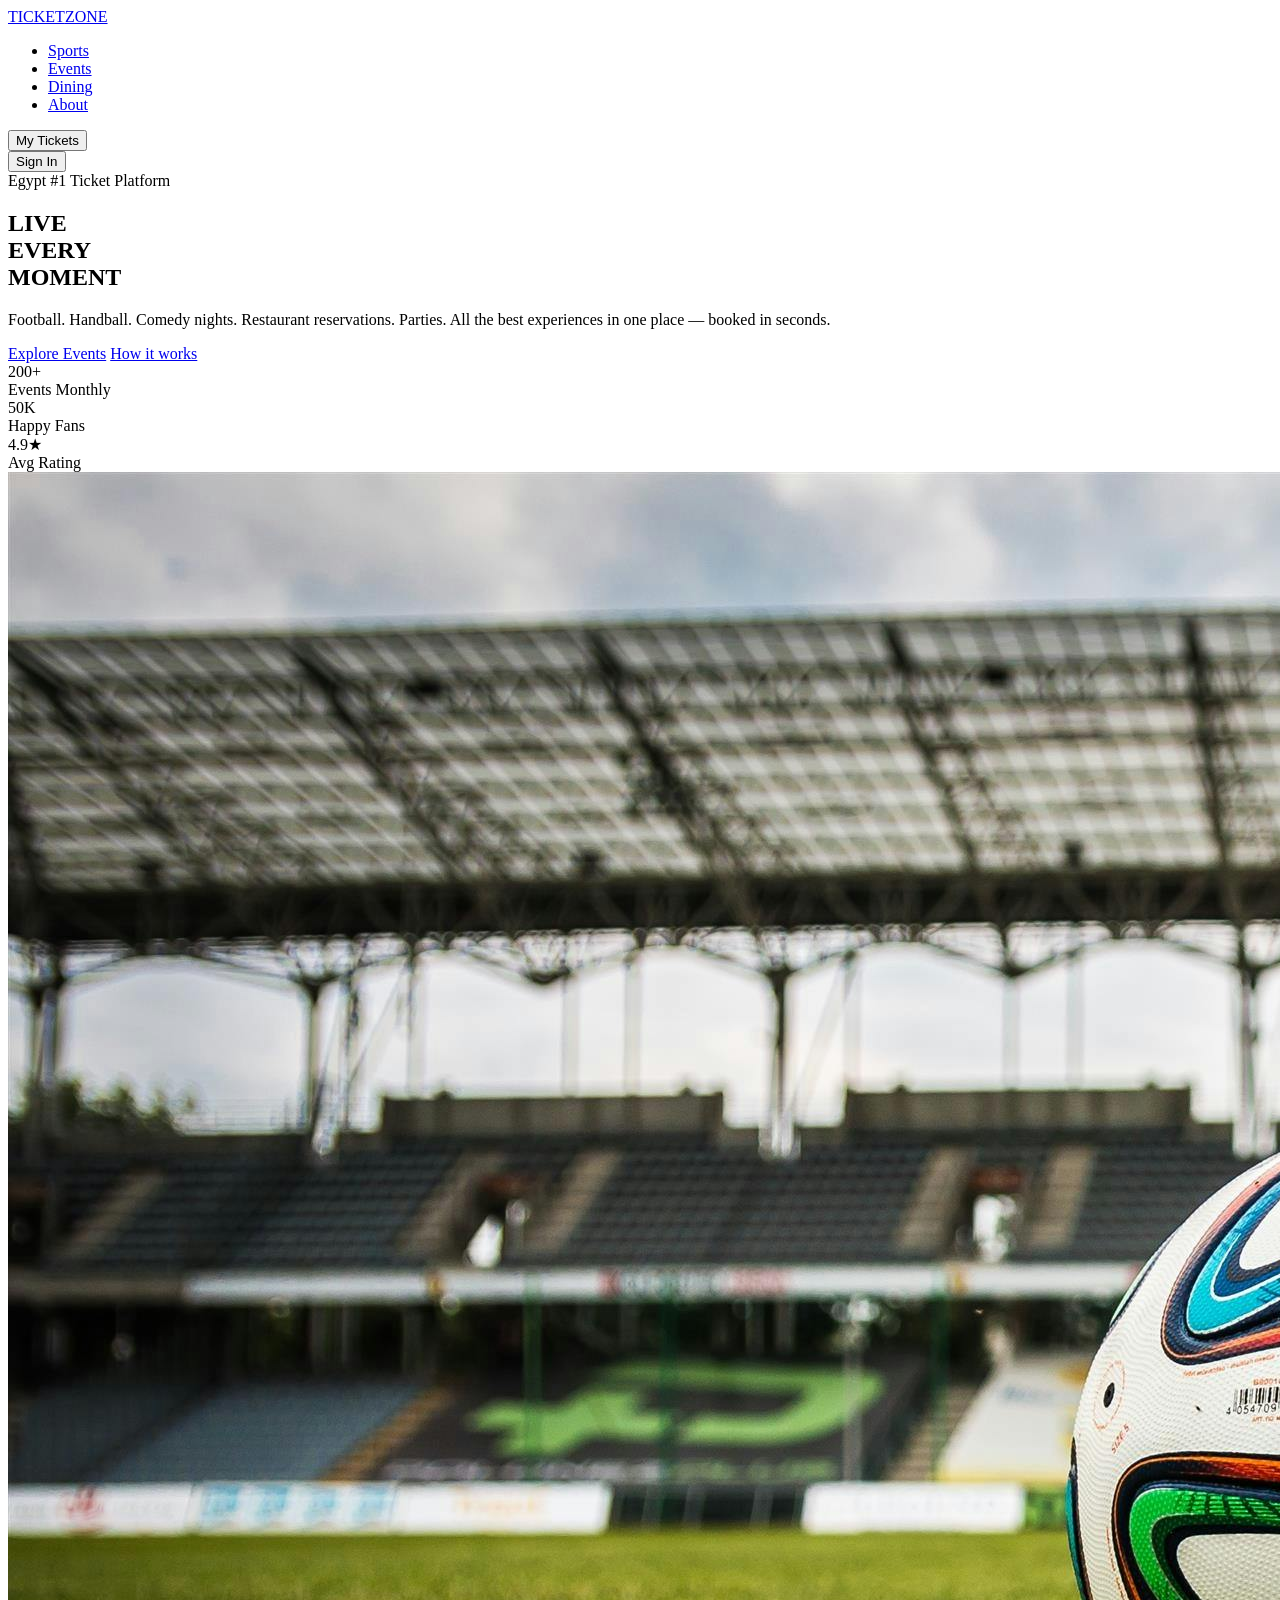
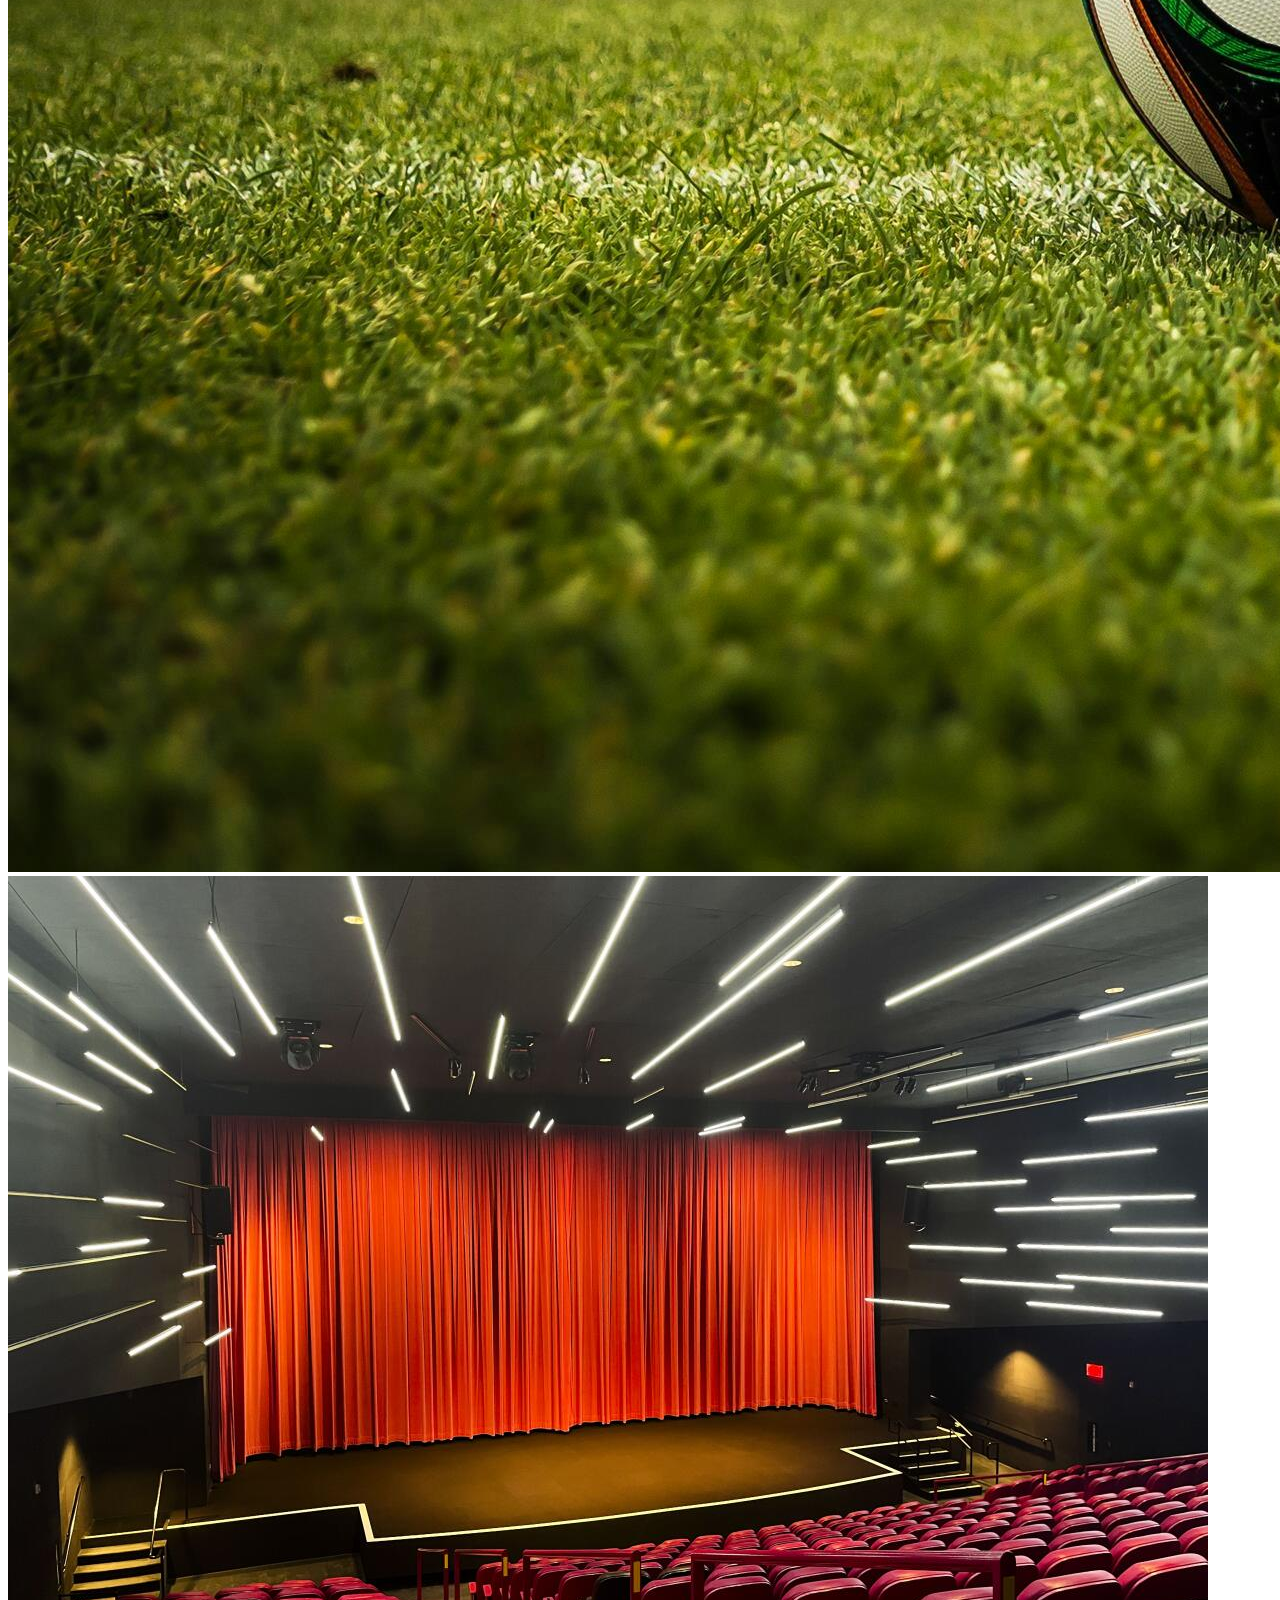
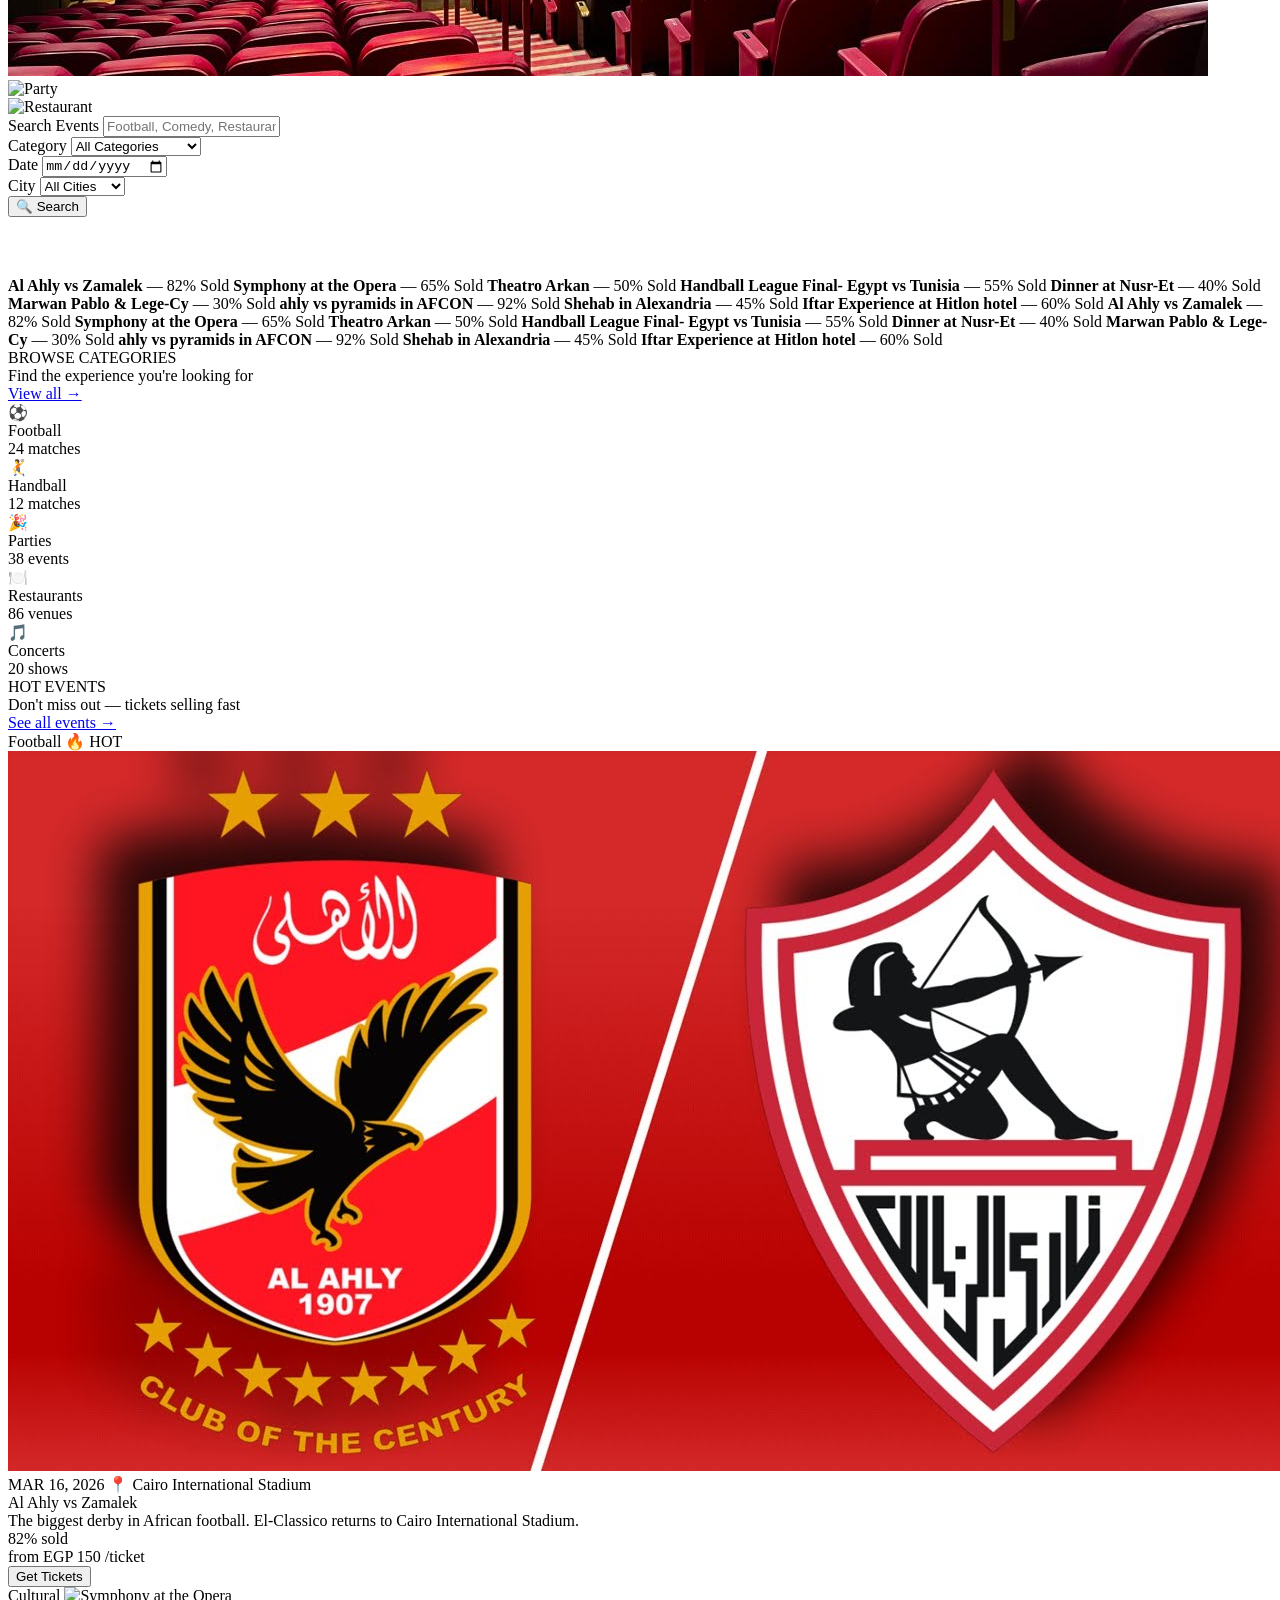
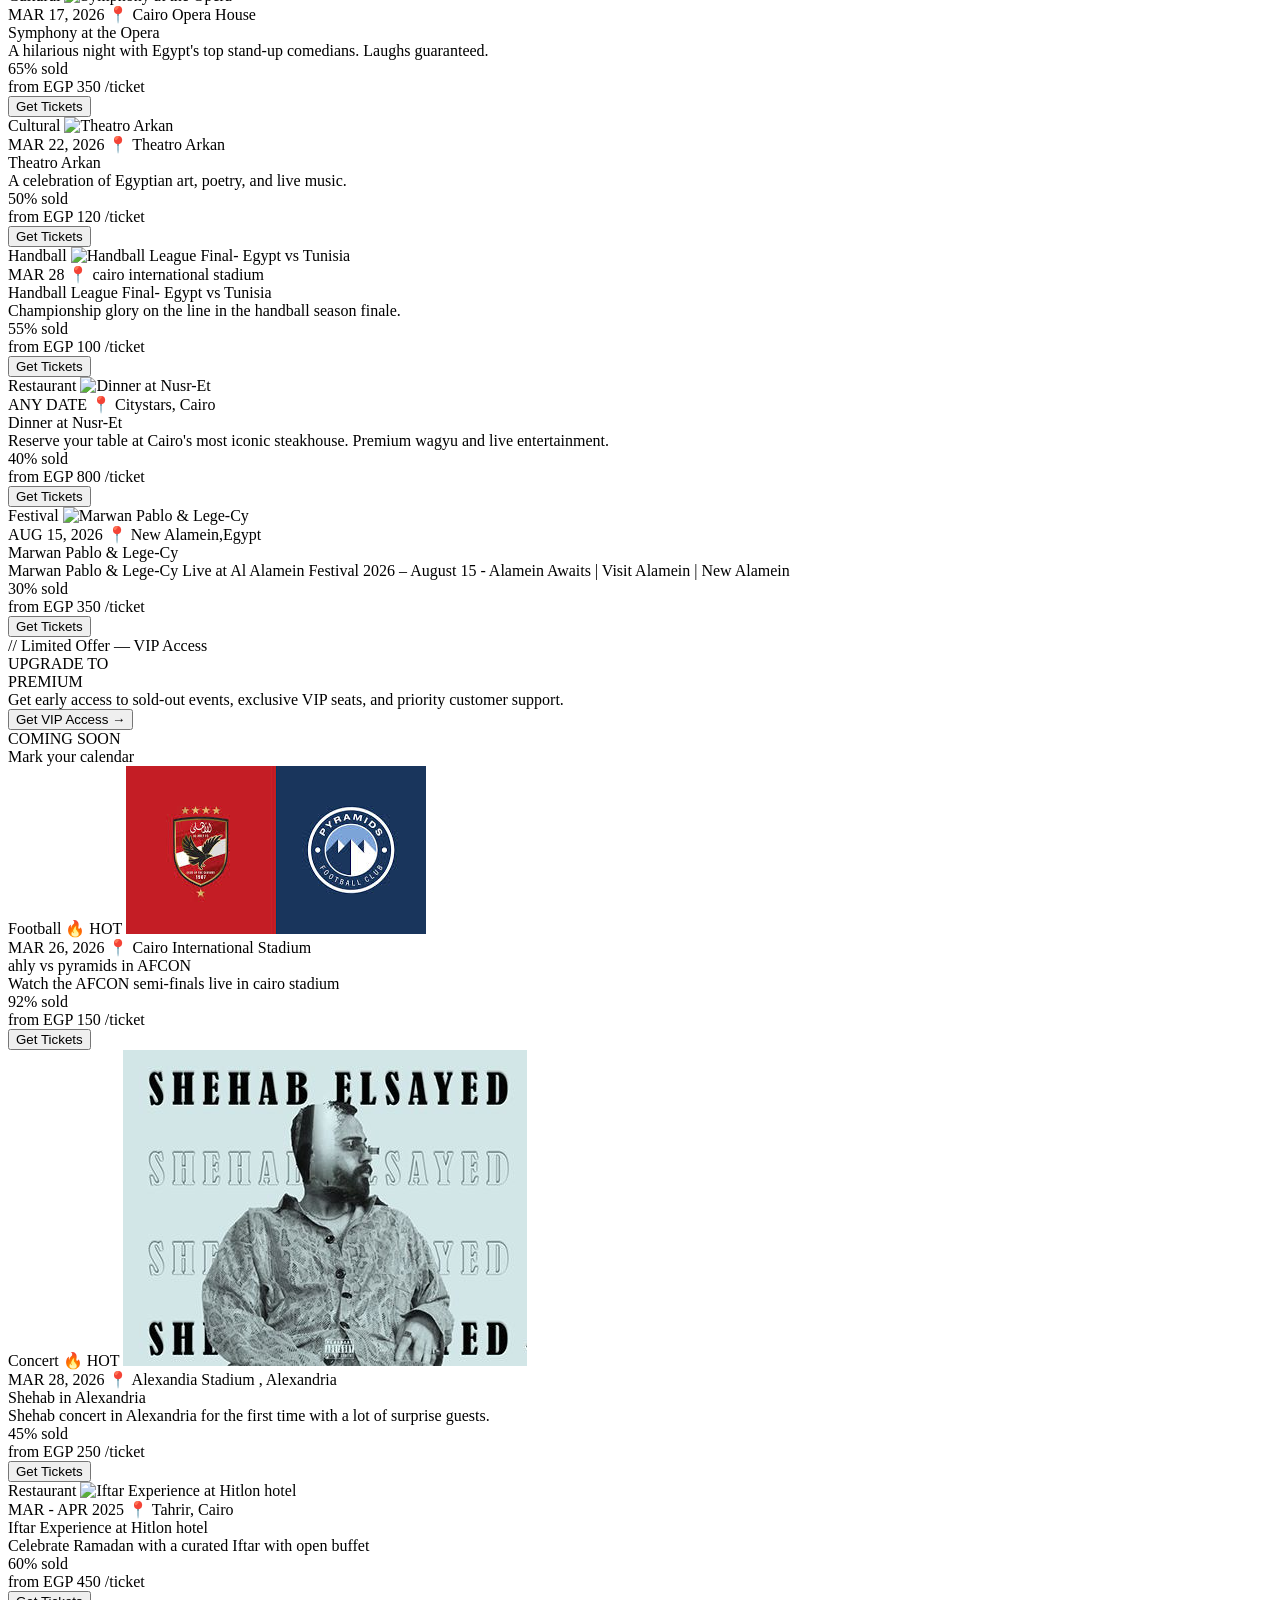
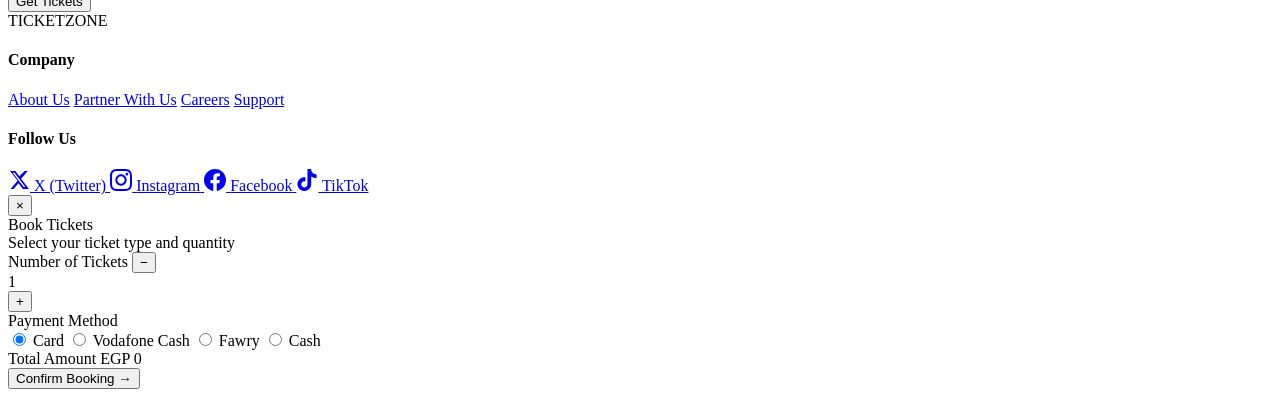
==== commit a6157b76: "Update contact form placeholders, footer links, and ticket pricing across multiple HTML files" ====
--- a/public/html/index.html
+++ b/public/html/index.html
@@ -298,15 +298,7 @@
                     <div class="cat-name">Restaurants</div>
                     <div class="cat-count">86 venues</div>
                 </div>
-                <div
-                    class="cat-card"
-                    style="--cat-color: #00e5ff"
-                    onclick="filterCategory('comedy')"
-                >
-                    <div class="cat-icon">🎤</div>
-                    <div class="cat-name">Stand-up</div>
-                    <div class="cat-count">15 shows</div>
-                </div>
+                
                 <div
                     class="cat-card"
                     style="--cat-color: #ff6ec7"
@@ -367,16 +359,12 @@
             <div class="footer-grid">
                 <div class="footer-brand">
                     <span class="logo">TICKET<span>ZONE</span></span>
-                    <p>
-                        Your one-stop platform for booking tickets to sports,
-                        entertainment, dining, and unforgettable experiences
-                        across Egypt.
-                    </p>
+
                 </div>
                 <div class="footer-col">
                     <h4>Company</h4>
                     <a href="about.html">About Us</a>
-                    <a href="#">Partner With Us</a>
+                    <a href="mailto:domahamdy18@gmail.com">Partner With Us</a>
                     <a href="#">Careers</a>
                     <a href="mailto:domahamdy18@gmail.com">Support</a>
                 </div>
@@ -446,9 +434,7 @@
                     </div>
                 </div>
             </div>
-            <div class="footer-bottom">
-                <div>&copy; 2025 TicketZone. All rights reserved.</div>
-            </div>
+            
         </footer>
 
         <div
@@ -662,12 +648,12 @@
                     featured: false,
                     tickets: [
                         {
-                            type: "Day Pass",
-                            perks: "One day access",
+                            type: "wave 1",
+                            perks: "",
                             price: 350,
                         },
                         {
-                            type: "3-Day Pass",
+                            type: "wave 2",
                             perks: "Full festival access",
                             price: 850,
                         },
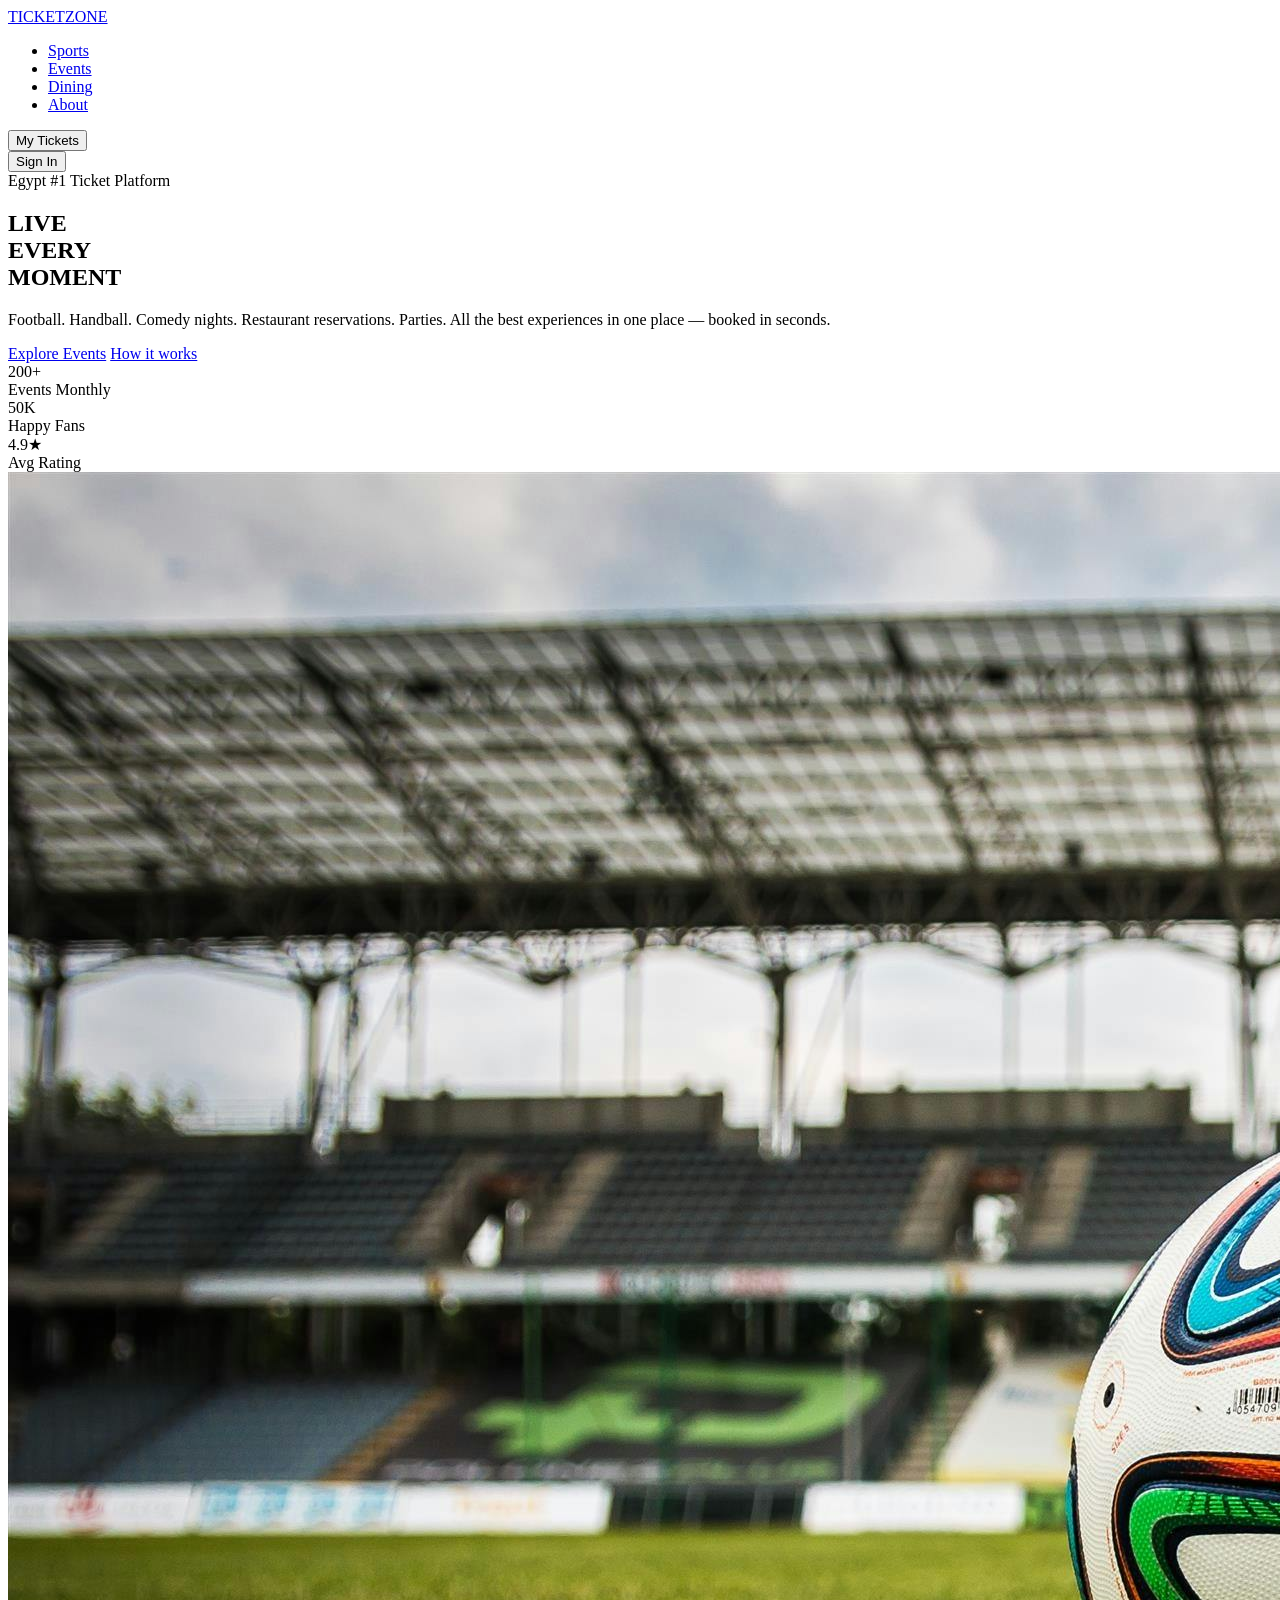
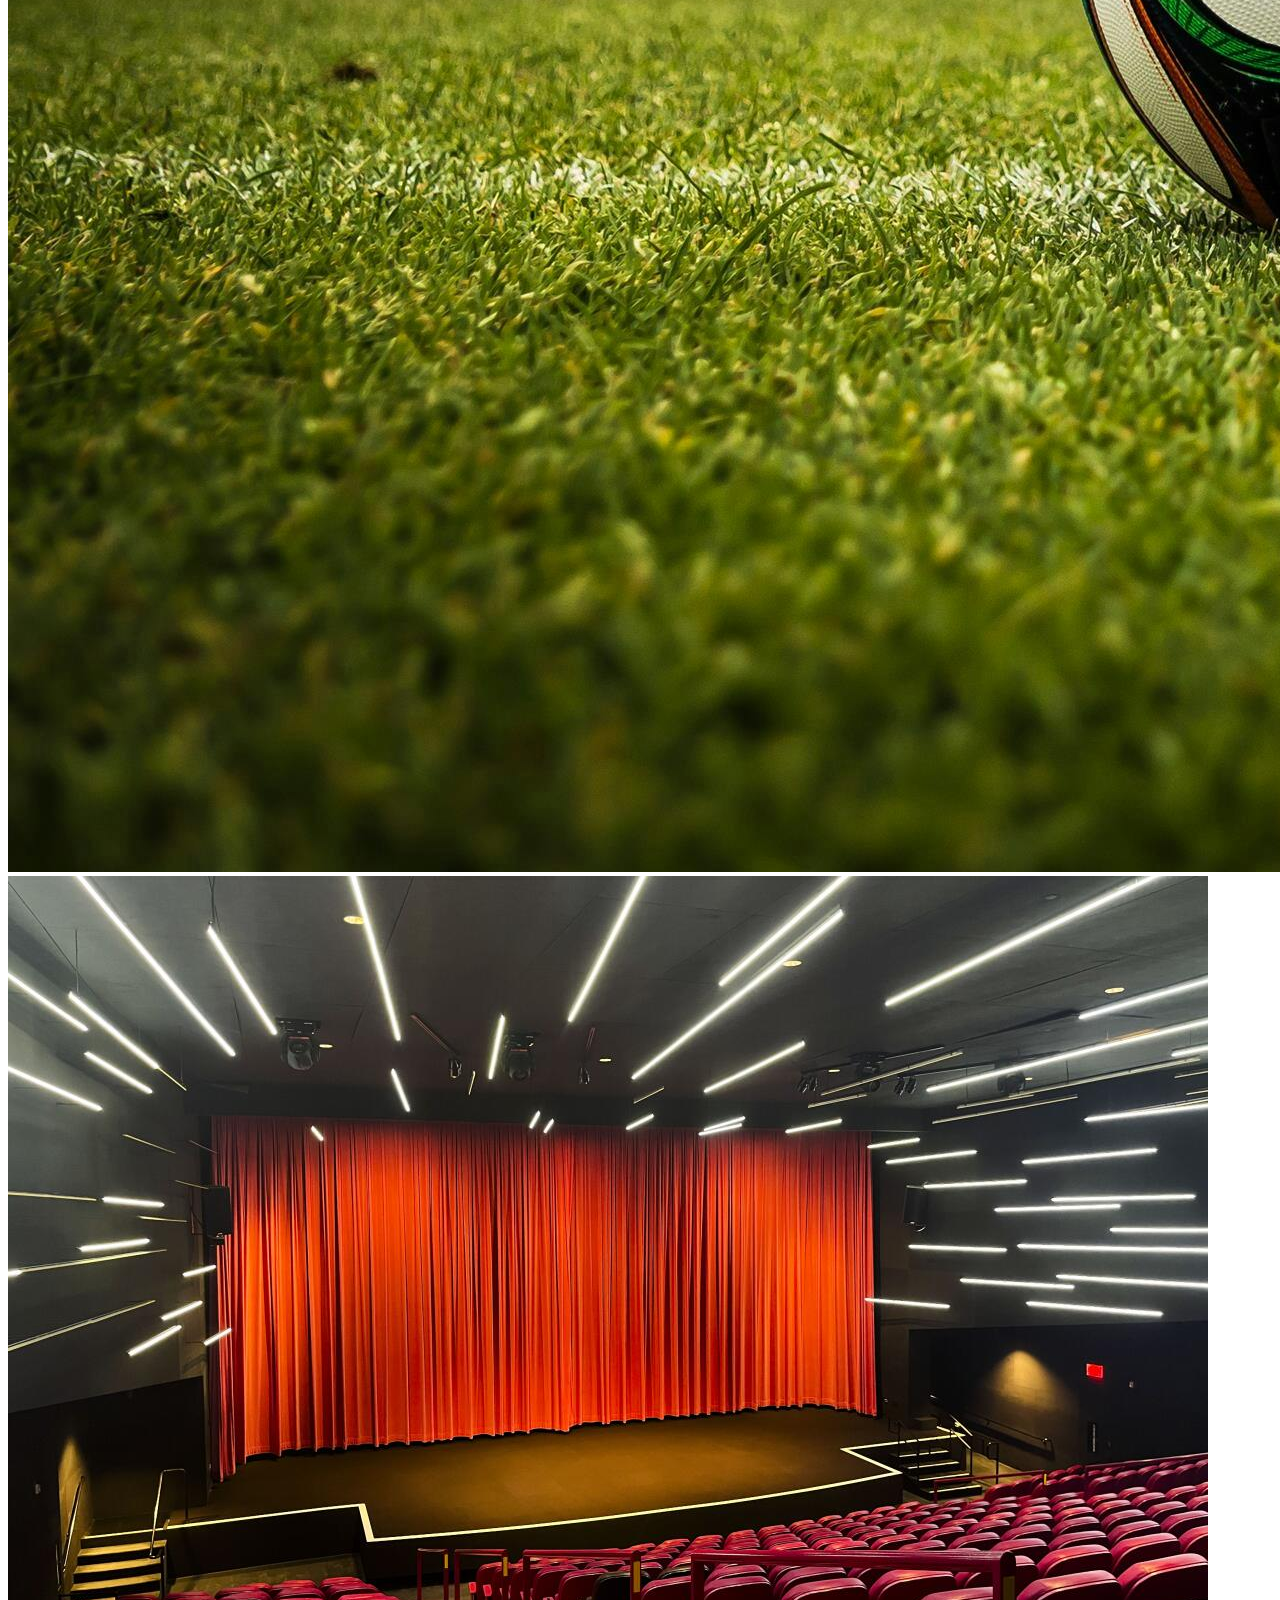
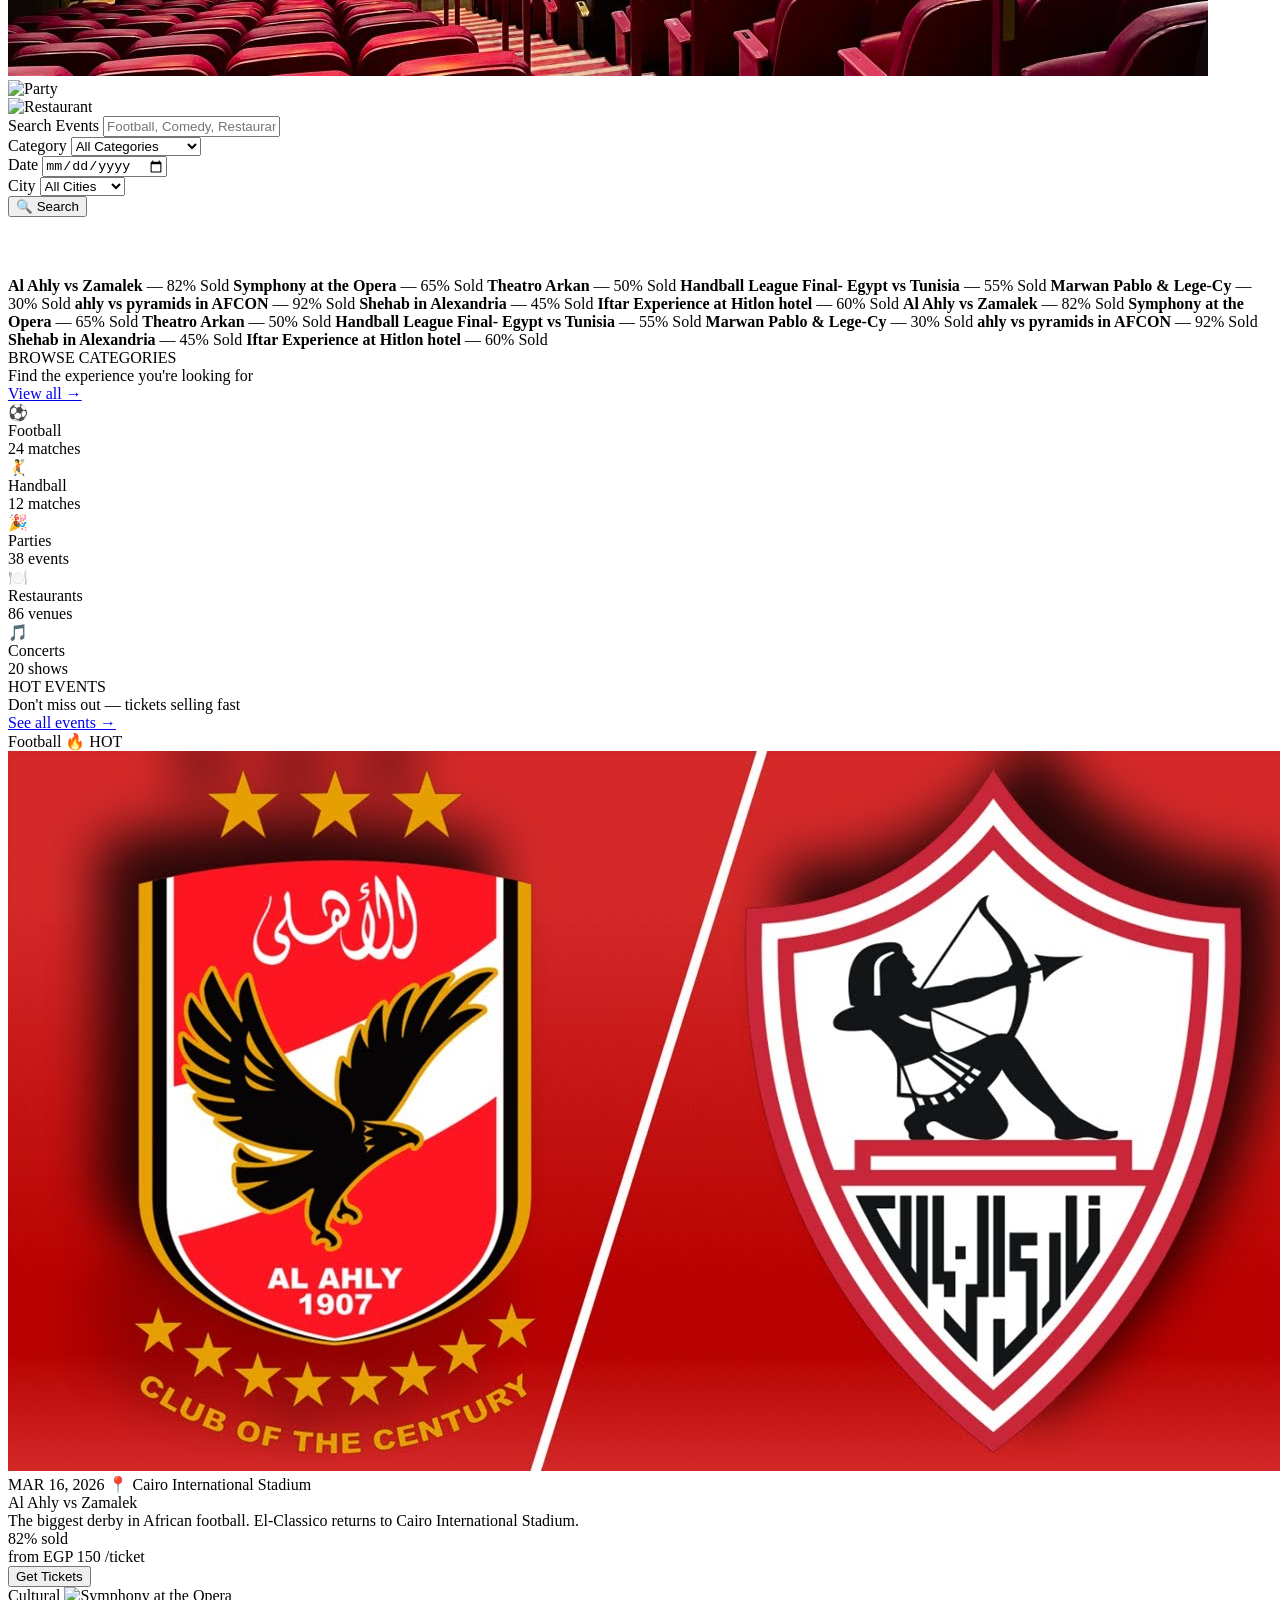
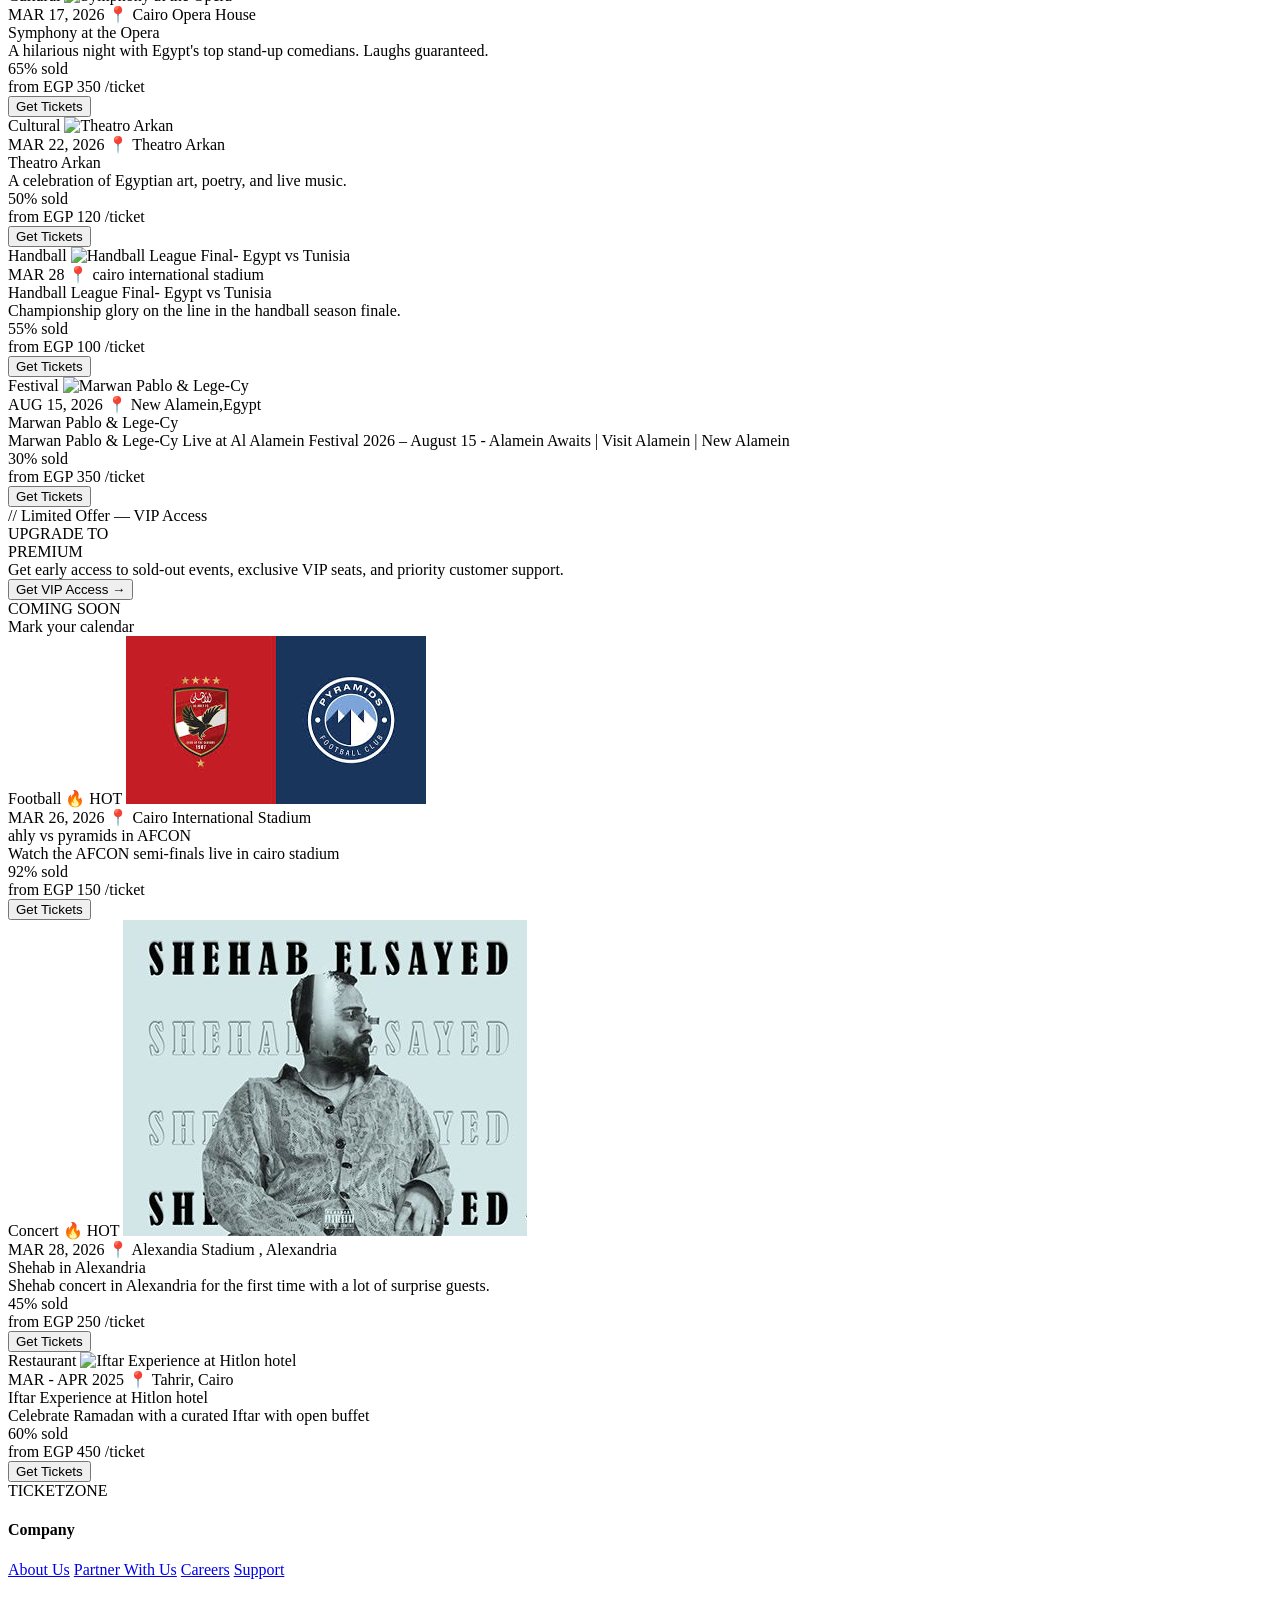
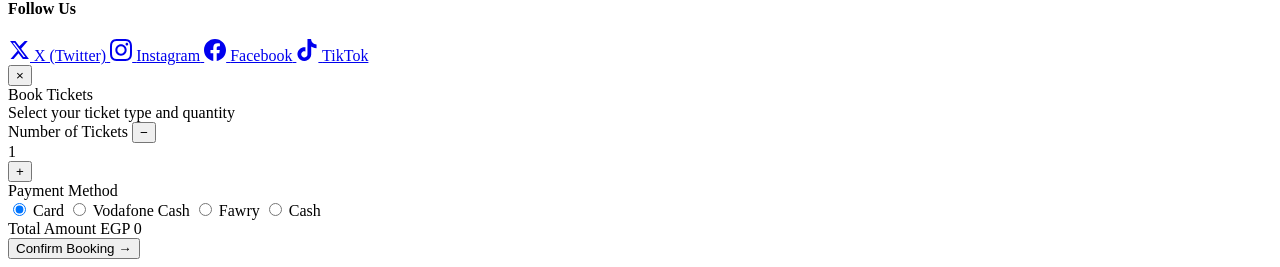
==== commit 9e93fac1: "Implement Event management features: add EventController, update Event model with new fields, create" ====
--- a/public/html/index.html
+++ b/public/html/index.html
@@ -32,7 +32,6 @@
                     <button class="nav-sign">Sign In</button>
                 </a>
 
-                <!-- Profile Dropdown (Hidden initially) -->
                 <div
                     class="profile-dropdown-container"
                     id="profileDropdownBtn"
@@ -67,7 +66,7 @@
                             </div>
                         </div>
                         <div class="profile-menu">
-                            <a href="#" class="profile-item">
+                            <a href="/html/my-tickets.html" class="profile-item">
                                 <svg
                                     xmlns="http://www.w3.org/2000/svg"
                                     width="18"
@@ -604,34 +603,6 @@
                     ],
                 },
                 {
-                    id: 5,
-                    name: "Dinner at Nusr-Et",
-                    category: "restaurant",
-                    badge: "badge-food",
-                    label: "Restaurant",
-                    date: "ANY DATE",
-                    location: "Citystars, Cairo",
-                    img: "https://images.pexels.com/photos/67468/pexels-photo-67468.jpeg?auto=compress&cs=tinysrgb&w=800",
-                    desc: "Reserve your table at Cairo's most iconic steakhouse. Premium wagyu and live entertainment.",
-                    price: 800,
-                    currency: "EGP",
-                    soldPct: 40,
-                    hot: false,
-                    featured: false,
-                    tickets: [
-                        {
-                            type: "2 Persons",
-                            perks: "Table for two, window seat",
-                            price: 800,
-                        },
-                        {
-                            type: "4 Persons",
-                            perks: "Table for four, private area",
-                            price: 1500,
-                        },
-                    ],
-                },
-                {
                     id: 6,
                     name: "Marwan Pablo & Lege-Cy",
                     category: "concert",
@@ -1117,11 +1088,11 @@
                             document
                                 .getElementById("modalOverlay")
                                 .classList.remove("open");
-                            window.location.href = "/public/html/my-tickets.html";
+                            window.location.href = "/html/my-tickets.html";
                         });
                 } else {
                     alert("Please sign in to book tickets!");
-                    window.location.href = "/public/html/sign-in.html";
+                    window.location.href = "/html/sign-in.html";
                 }
             }
 
@@ -1293,6 +1264,12 @@
                 const myTicketsLink = document.getElementById("myTicketsLink");
 
                 if (isSignedIn) {
+                    const user = JSON.parse(localStorage.getItem('user') || '{}');
+                    const nameEl = document.querySelector('.profile-name');
+                    const emailEl = document.querySelector('.profile-email');
+                    if (nameEl && user.name) nameEl.textContent = user.name;
+                    if (emailEl && user.email) emailEl.textContent = user.email;
+
                     if (signInLink) signInLink.style.display = "none";
                     if (profileDropdownBtn)
                         profileDropdownBtn.style.display = "block";
@@ -1334,11 +1311,23 @@
                 }
             }
 
-            function signOut(e) {
+              function signOut(e) {      
                 e.preventDefault();
-                localStorage.removeItem("signedIn");
+                const token = localStorage.getItem('token');
+
+                if (token) {
+                    fetch('http://localhost:8000/api/logout', {
+                        method: 'POST',
+                        headers: { 'Authorization': 'Bearer ' + token }
+                    });
+                }
+
+                localStorage.removeItem('token');
+                localStorage.removeItem('signedIn');
+                localStorage.removeItem('user');
+                localStorage.removeItem('myTickets');
                 window.location.reload();
-            }
+}
         </script>
     </body>
 </html>
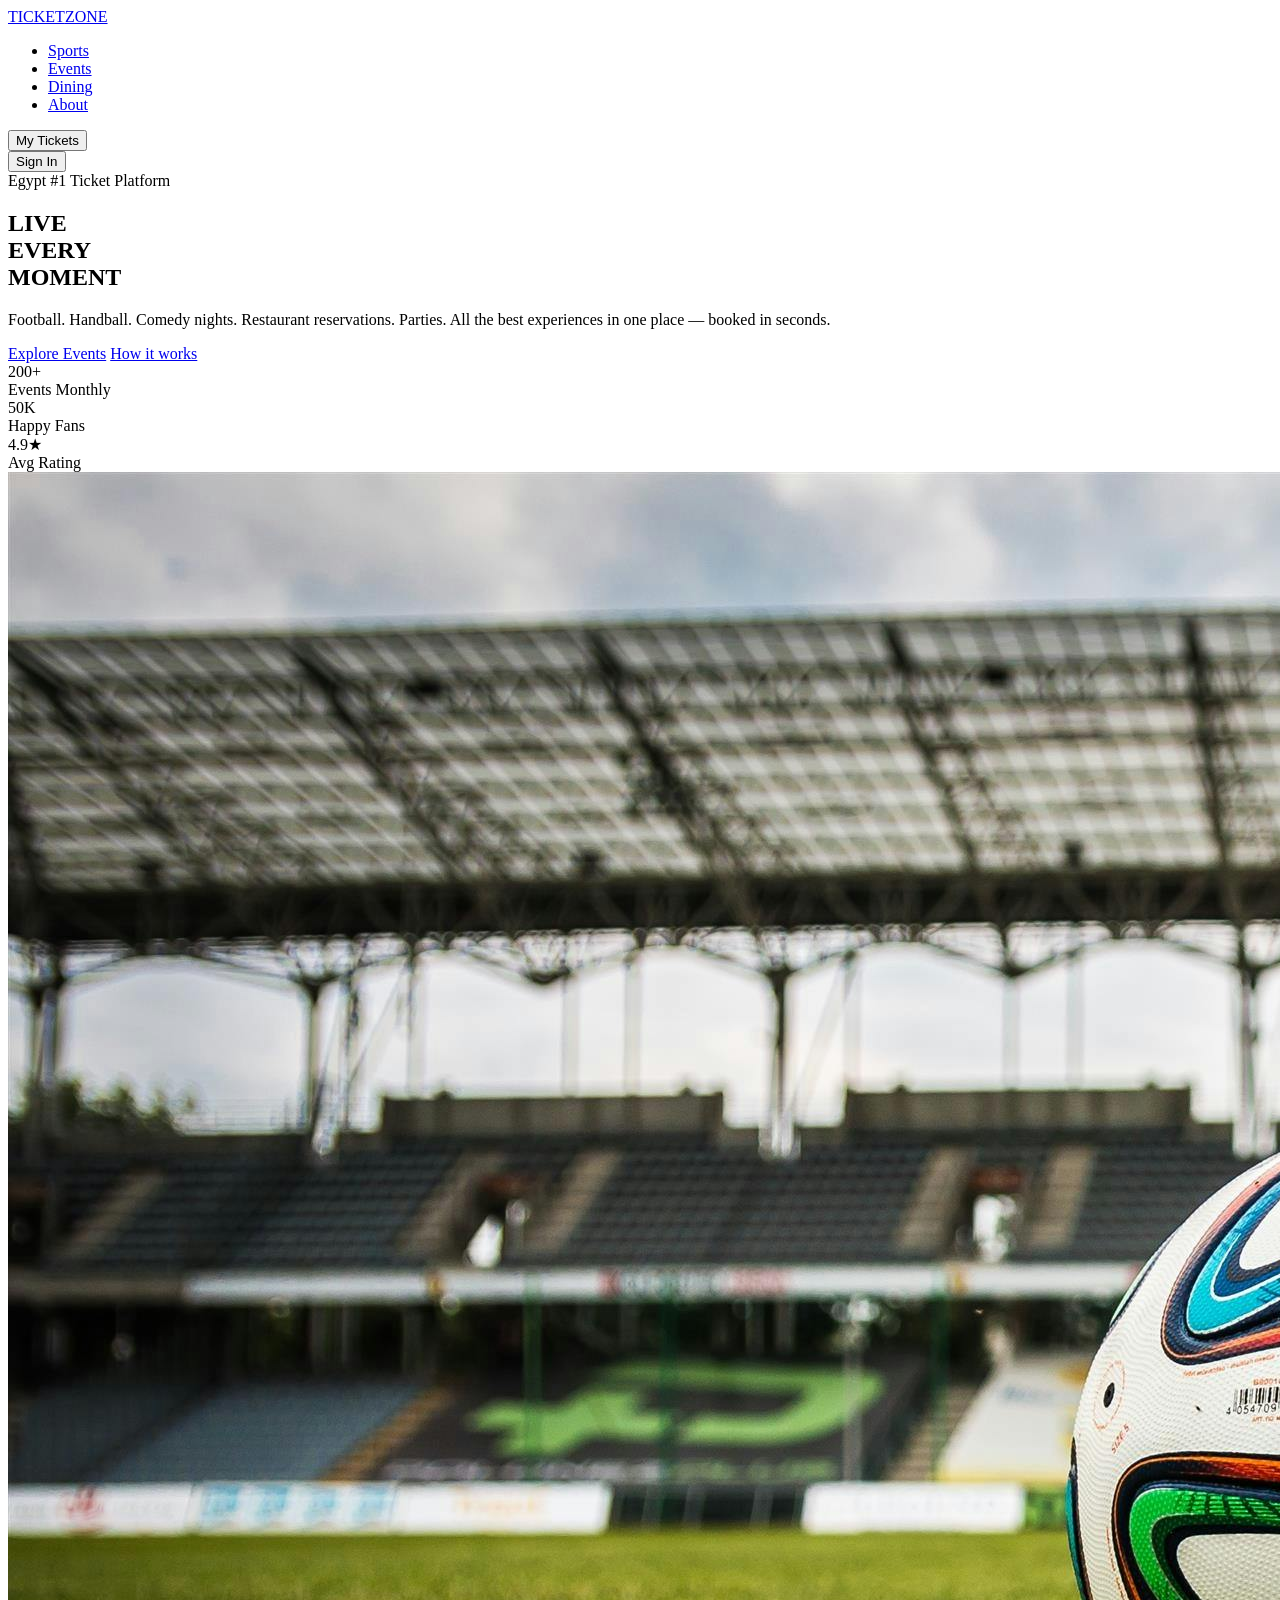
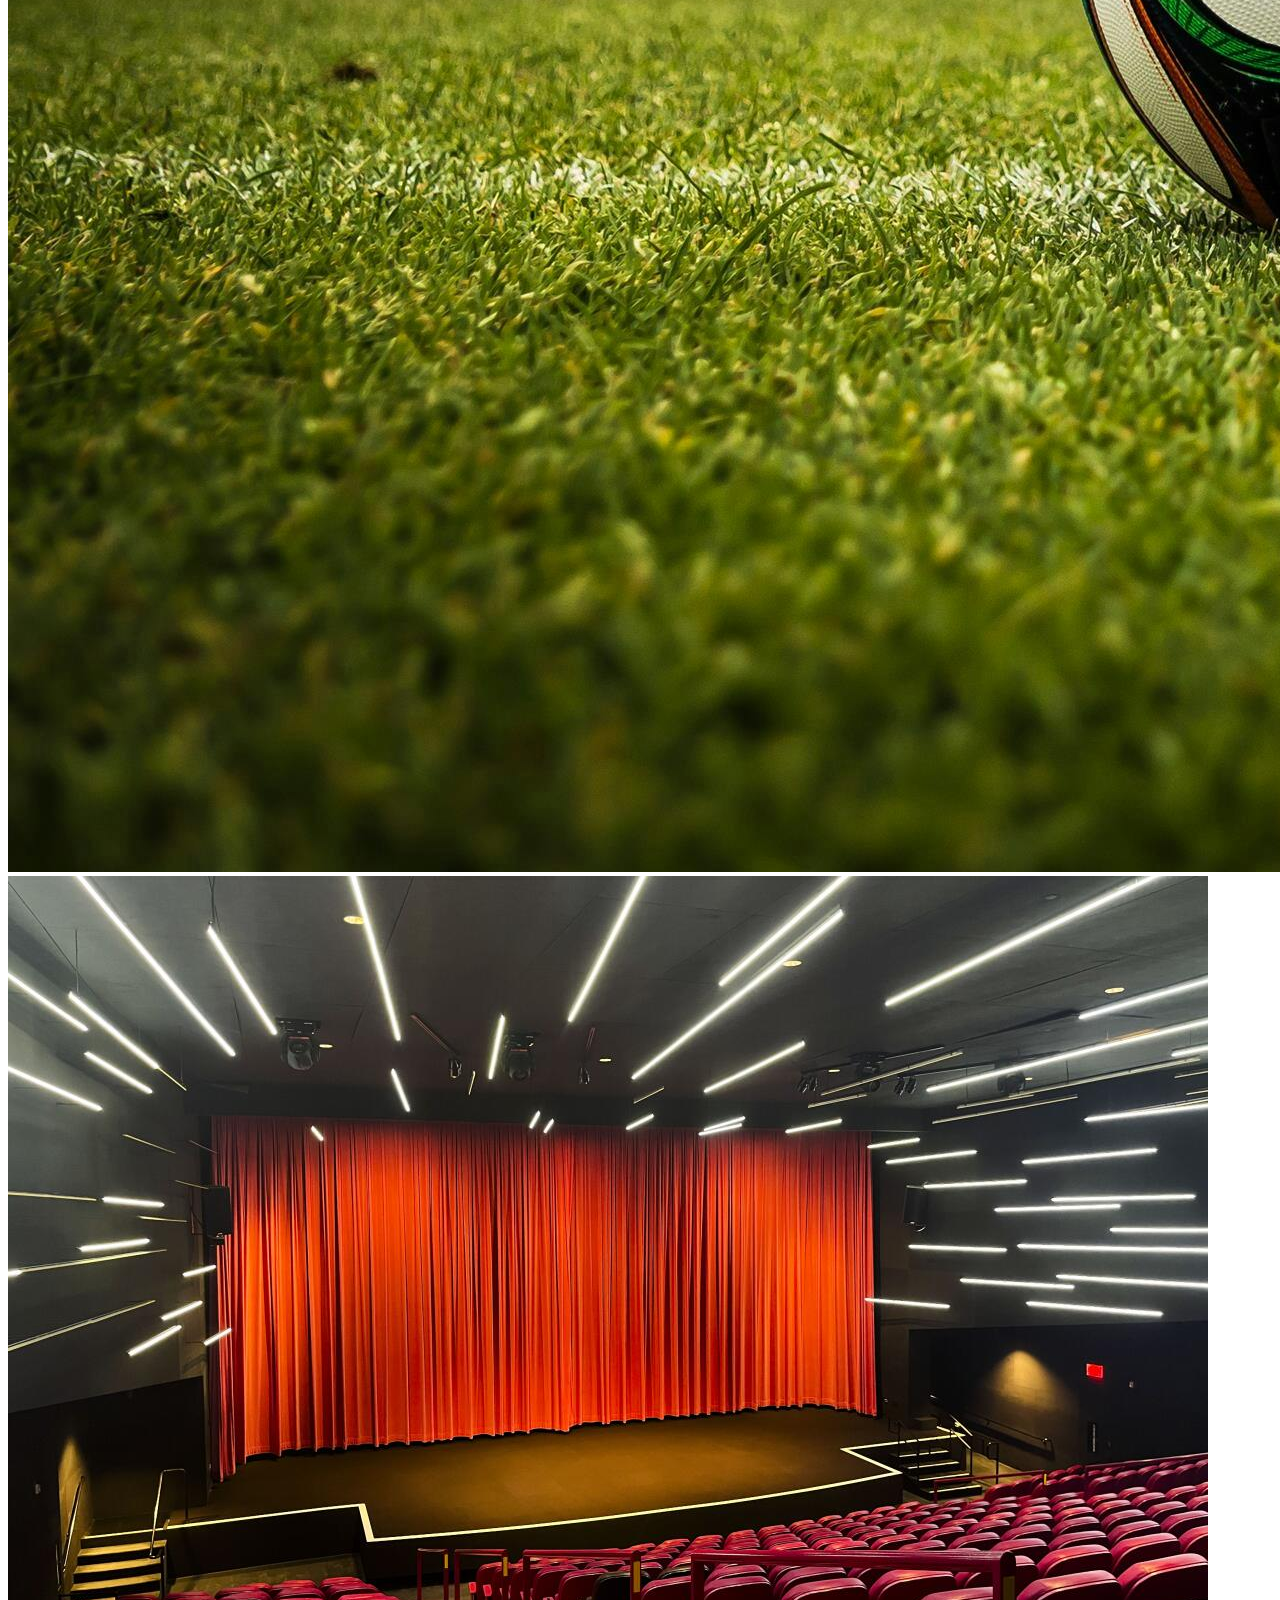
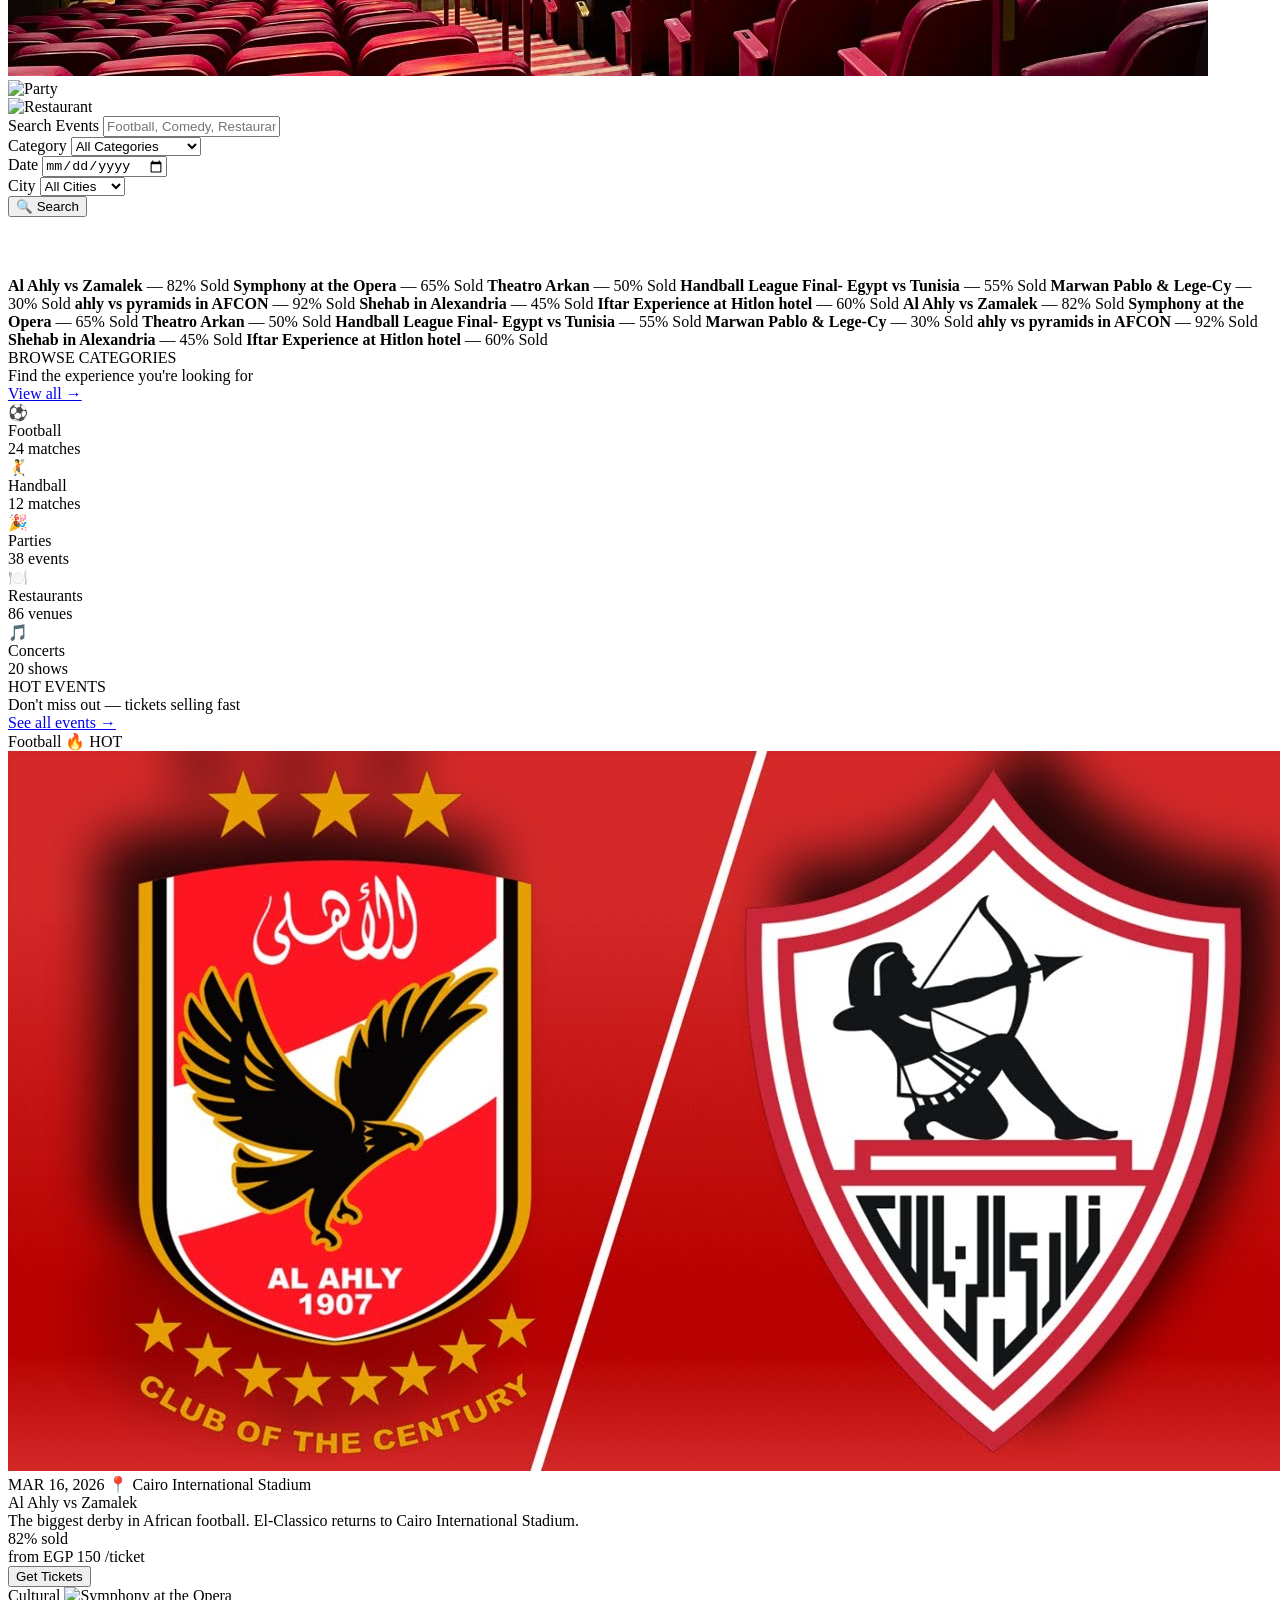
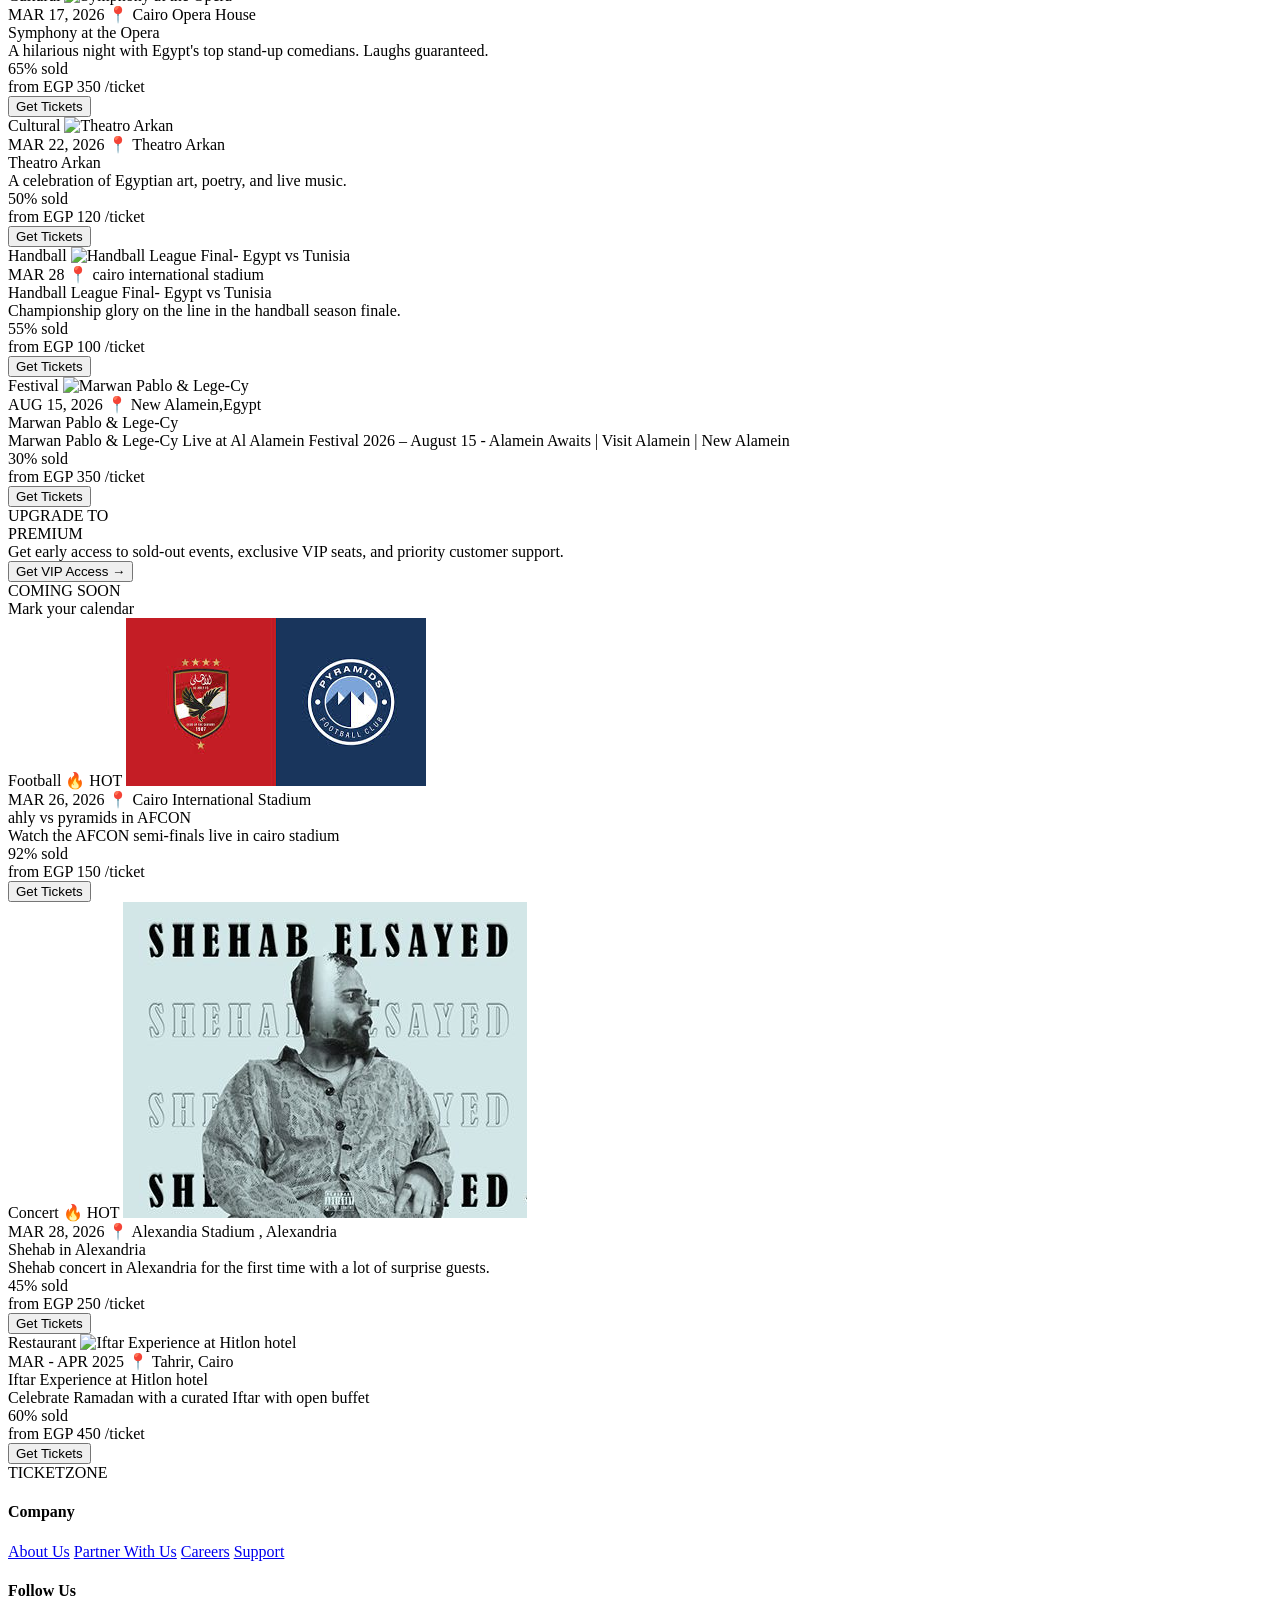
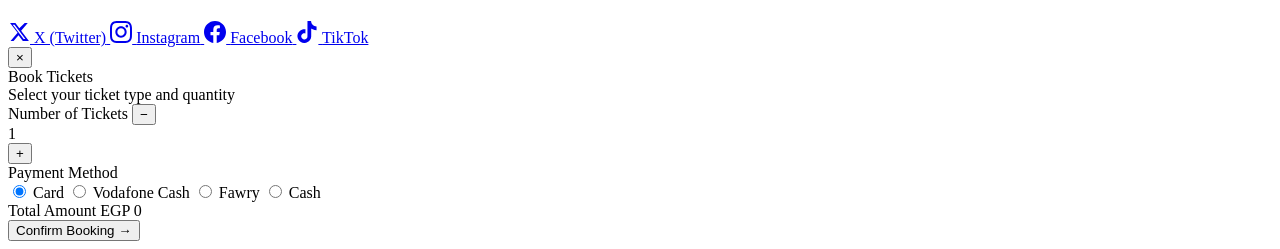
==== commit 00dce119: "Refactor ticket and event management: update Ticket and Event models to use 'category' instead of 'q" ====
--- a/public/html/index.html
+++ b/public/html/index.html
@@ -327,7 +327,7 @@
 
         <div class="promo-banner">
             <div class="promo-text">
-                <div class="promo-tag">// Limited Offer — VIP Access</div>
+                <div class="promo-tag"></div>
                 <div class="promo-title">UPGRADE TO<br />PREMIUM</div>
                 <div class="promo-desc">
                     Get early access to sold-out events, exclusive VIP seats,
@@ -529,6 +529,7 @@
                         },
                         {
                             type: "1st class VIP",
+
                             perks: "Premium seats + lounge access",
                             price: 750,
                         },
@@ -1274,12 +1275,12 @@
                     if (profileDropdownBtn)
                         profileDropdownBtn.style.display = "block";
                     if (myTicketsLink) {
-                        myTicketsLink.href = "#";
+                        myTicketsLink.href = "/html/my-tickets.html";
                         const btn = myTicketsLink.querySelector("button");
                         btn?.removeAttribute("onclick");
                         if (btn)
                             btn.onclick = () =>
-                                (window.location.href = "my-tickets.html");
+                                 window.location.href = "/html/my-tickets.html";
                     }
                 } else {
                     if (signInLink) signInLink.style.display = "block";
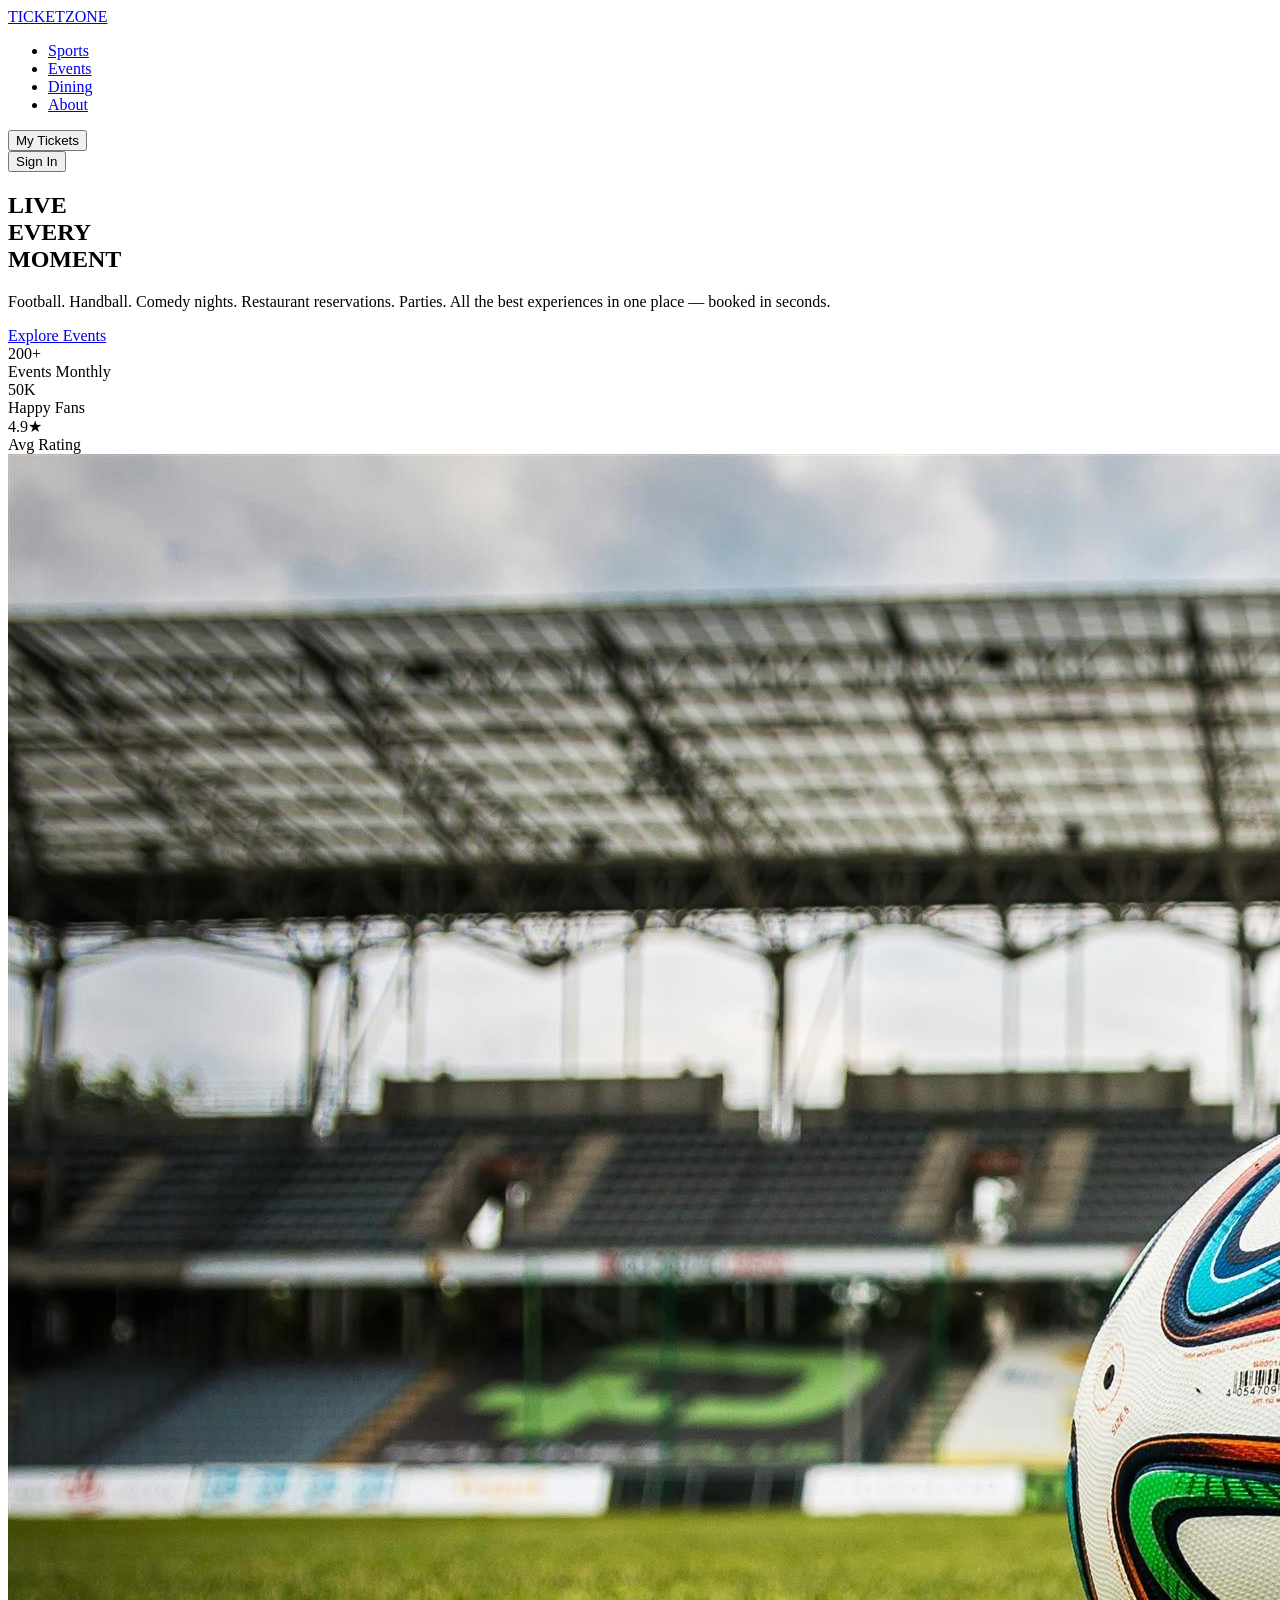
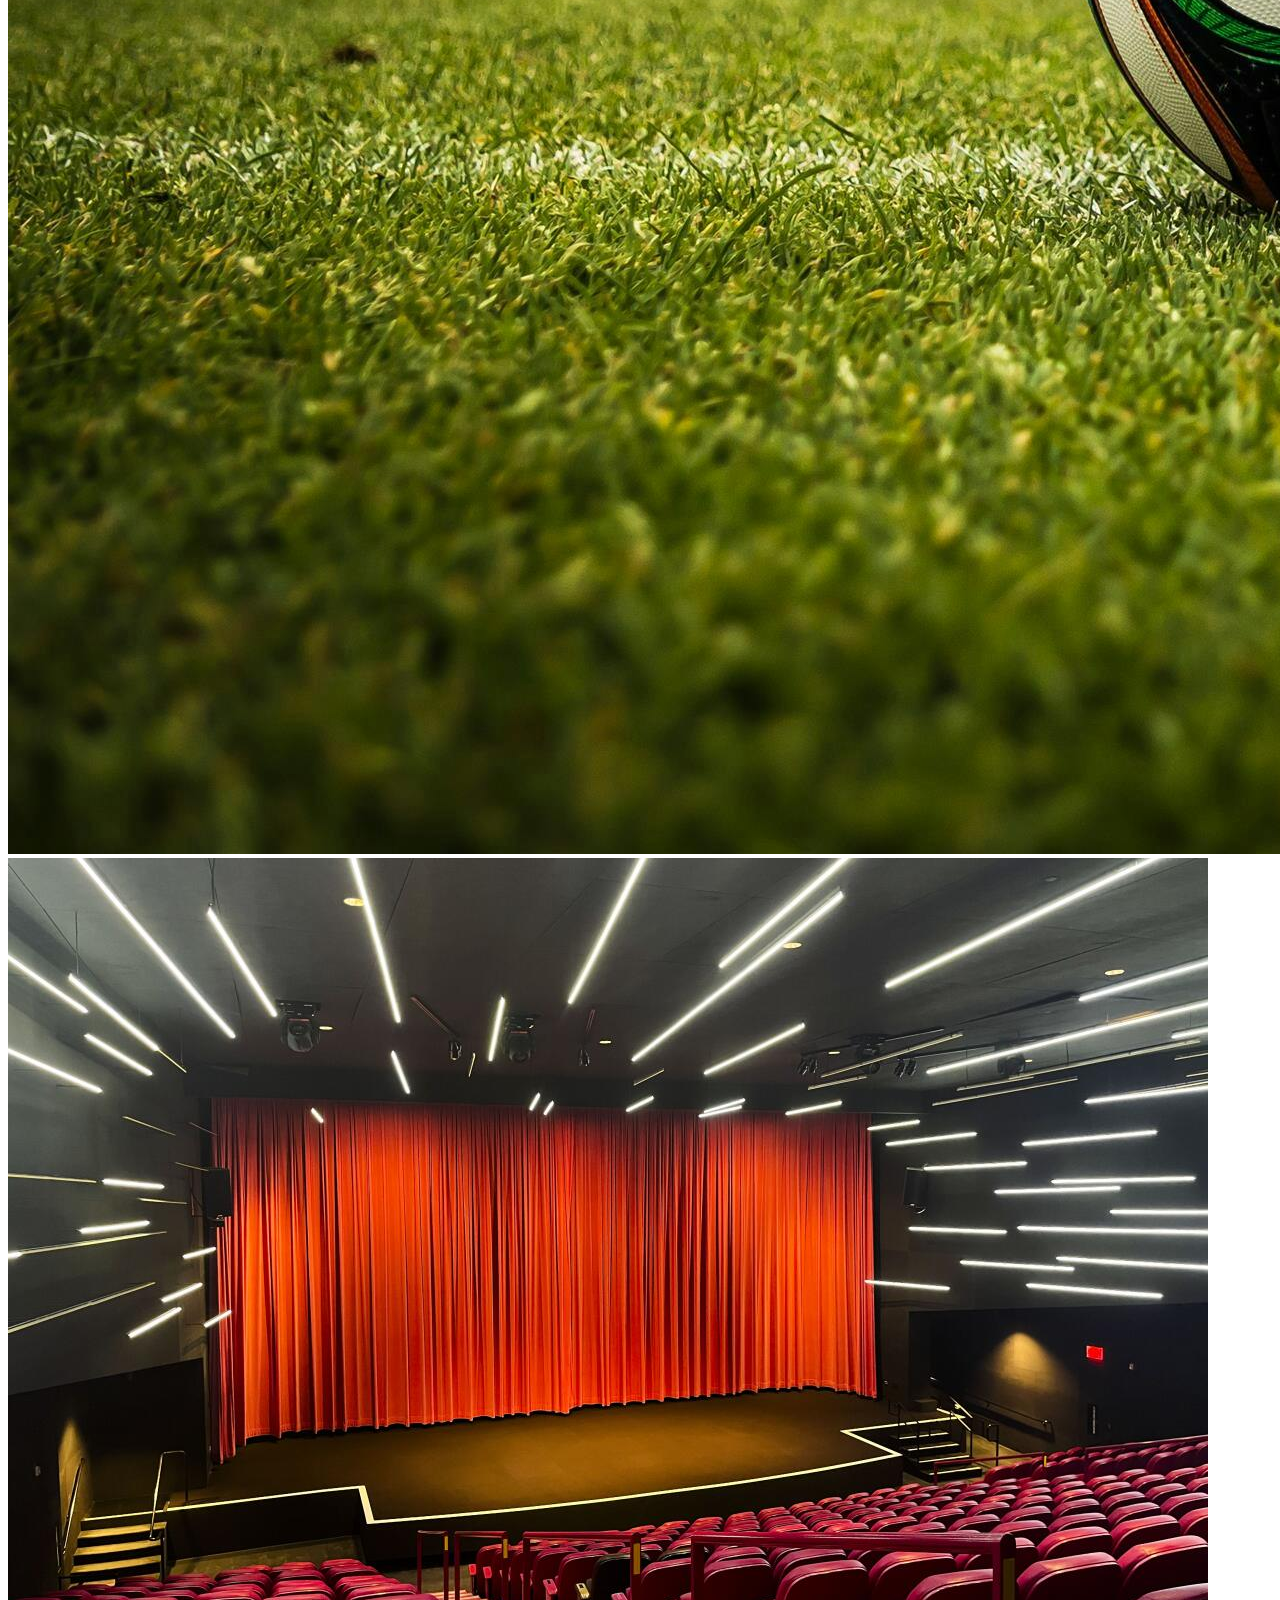
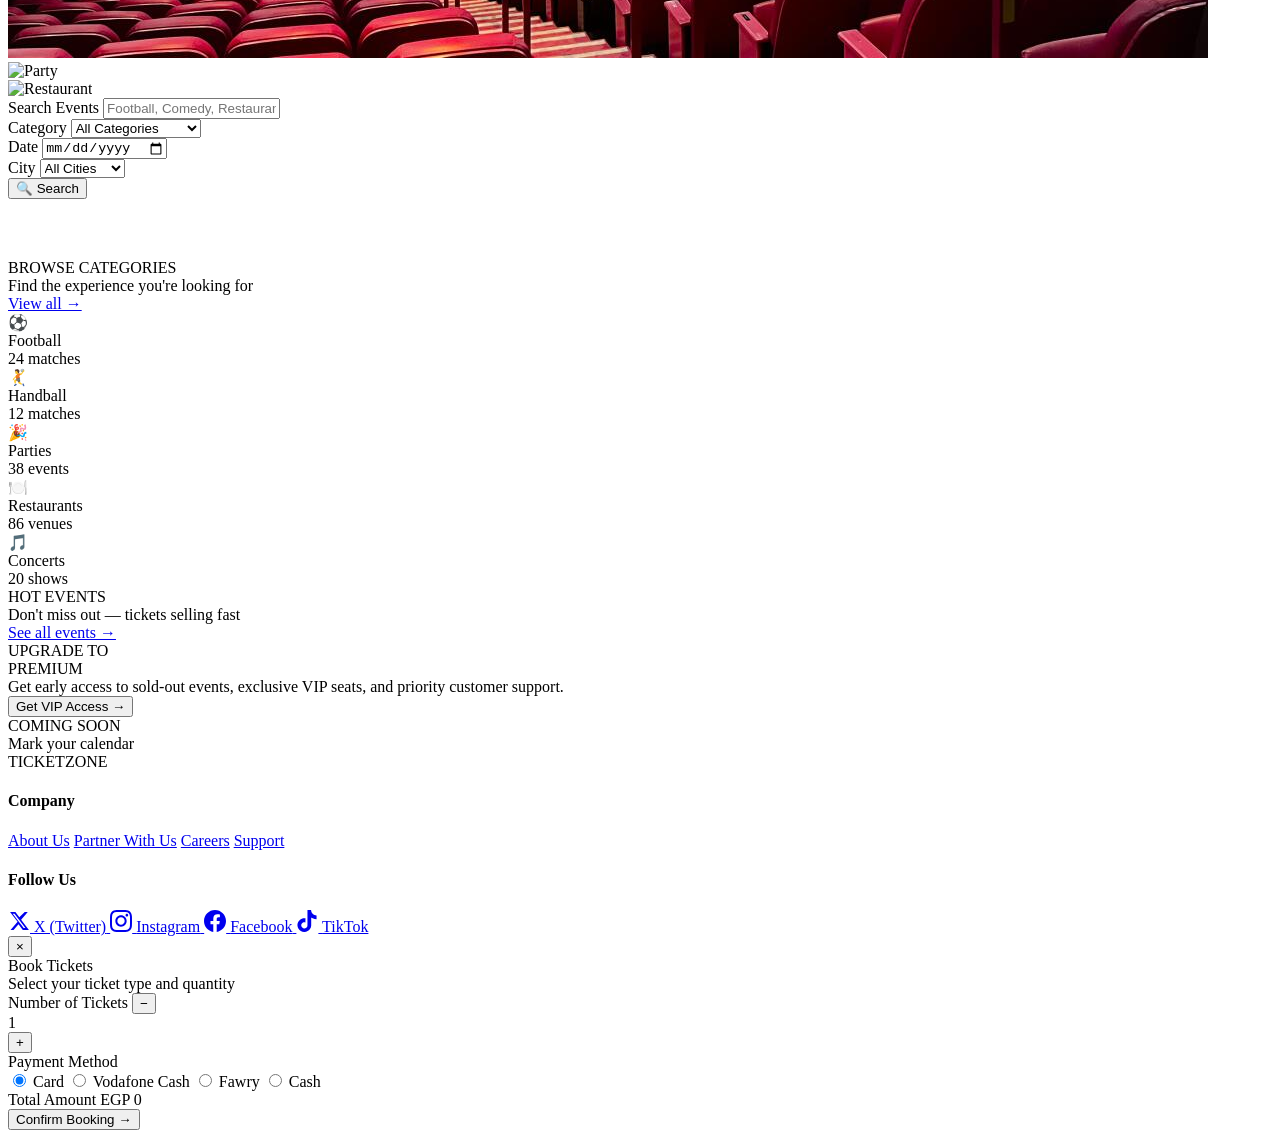
==== commit 48730346: "Refactor ticket rendering logic and integrate API for sports events - Updated ticket fetching logic " ====
--- a/public/html/index.html
+++ b/public/html/index.html
@@ -141,7 +141,7 @@
 
         <section class="hero">
             <div class="hero-left">
-                <div class="hero-tag">Egypt #1 Ticket Platform</div>
+                
                 <h1 class="hero-title">
                     LIVE<br />
                     <span class="line2">EVERY</span><br />
@@ -154,7 +154,8 @@
                 </p>
                 <div class="hero-actions">
                     <a href="#events" class="btn-primary">Explore Events</a>
-                    <a href="#" class="btn-outline">How it works</a>
+
+                    
                 </div>
                 <div class="hero-stats">
                     <div>
@@ -504,227 +505,28 @@
         </div>
 
         <script>
-            const events = [
-                {
-                    id: 1,
-                    name: "Al Ahly vs Zamalek",
-                    category: "football",
-                    badge: "badge-sport",
-                    label: "Football",
-                    date: "MAR 16, 2026",
-                    location: "Cairo International Stadium",
-                    img: "../pic/maxresdefault.jpg",
-                    desc: "The biggest derby in African football. El-Classico returns to Cairo International Stadium.",
-                    price: 150,
-                    currency: "EGP",
-                    soldPct: 82,
-                    hot: true,
-                    featured: true,
-                    tickets: [
-                        { type: "3rd class ", perks: "", price: 150 },
-                        {
-                            type: "2nd class",
-                            perks: "Seated, great view",
-                            price: 300,
-                        },
-                        {
-                            type: "1st class VIP",
-
-                            perks: "Premium seats + lounge access",
-                            price: 750,
-                        },
-                    ],
-                },
-                {
-                    id: 2,
-                    name: "Symphony at the Opera",
-                    label: "Cultural",
-                    badgeClass: "badge-purple",
-                    date: "MAR 17, 2026",
-                    location: "Cairo Opera House",
-                    img: "https://images.pexels.com/photos/109669/pexels-photo-109669.jpeg?auto=compress&cs=tinysrgb&w=800",
-                    desc: "A hilarious night with Egypt's top stand-up comedians. Laughs guaranteed.",
-                    price: 350,
-                    currency: "EGP",
-                    soldPct: 65,
-                    hot: false,
-                    featured: false,
-                    tickets: [
-                        { type: "Balcony", perks: "Upper seating", price: 350 },
-                        {
-                            type: "Orchestra",
-                            perks: "Premium immersive view",
-                            price: 750,
-                        },
-                    ],
-                },
-                {
-                    id: 3,
-                    name: "Theatro Arkan",
-                    label: "Cultural",
-                    badgeClass: "badge-purple",
-                    date: "MAR 22, 2026",
-                    location: "Theatro Arkan",
-                    img: "https://d3vzzcunewy153.cloudfront.net/img/17f95c00-4ab0-492d-94a6-3a647e5ea2fe/0ba86a5189686975e97183b1f9676818.jpg",
-                    desc: "A celebration of Egyptian art, poetry, and live music.",
-                    price: 120,
-                    soldPct: 50,
-                    hot: false,
-                    type: "cultural",
-                    tickets: [
-                        {
-                            type: "Standard",
-                            perks: "Main hall seating",
-                            price: 120,
-                        },
-                        { type: "Premium", perks: "Front rows", price: 280 },
-                    ],
-                },
-                {
-                    id: 4,
-
-                    name: "Handball League Final- Egypt vs Tunisia",
-                    label: "Handball",
-                    badgeClass: "badge-purple",
-                    date: "MAR 28",
-                    location: "cairo international stadium",
-                    img: "https://pbs.twimg.com/media/G__xaO7XwAAICmL.jpg",
-                    desc: "Championship glory on the line in the handball season finale.",
-                    price: 100,
-                    soldPct: 55,
-                    hot: false,
-                    sport: "handball",
-                    tickets: [
-                        {
-                            type: "Standard",
-                            perks: "General entry",
-                            price: 100,
-                        },
-                        { type: "VIP", perks: "Premium seats", price: 350 },
-                    ],
-                },
-                {
-                    id: 6,
-                    name: "Marwan Pablo & Lege-Cy",
-                    category: "concert",
-                    badge: "badge-party",
-                    label: "Festival",
-                    date: "AUG 15, 2026",
-                    location: " New Alamein,Egypt",
-                    img: "https://www.visitalamein.com/uploads/0000/1/2025/07/11/screenshot-2025-07-11-at-83542-pm.png",
-                    desc: "Marwan Pablo & Lege-Cy Live at Al Alamein Festival 2026 – August 15 - Alamein Awaits | Visit Alamein | New Alamein",
-                    price: 350,
-                    currency: "EGP",
-                    soldPct: 30,
-                    hot: false,
-                    featured: false,
-                    tickets: [
-                        {
-                            type: "wave 1",
-                            perks: "",
-                            price: 350,
-                        },
-                        {
-                            type: "wave 2",
-                            perks: "Full festival access",
-                            price: 850,
-                        },
-                        {
-                            type: "VIP Pass",
-                            perks: "All access + backstage",
-                            price: 2000,
-                        },
-                    ],
-                },
-            ];
-
-            const upcoming = [
-                {
-                    id: 7,
-                    name: "ahly vs pyramids in AFCON",
-                    category: "football",
-                    badge: "badge-sport",
-                    label: "Football",
-                    date: "MAR 26, 2026",
-                    location: "Cairo International Stadium",
-                    img: "[data-uri]",
-                    desc: "Watch the AFCON semi-finals live in cairo stadium",
-                    price: 150,
-                    currency: "EGP",
-                    soldPct: 92,
-                    hot: true,
-                    featured: false,
-                    tickets: [
-                        { type: "3rd class ", perks: "", price: 150 },
-                        {
-                            type: "2nd class",
-                            perks: "Seated, great view",
-                            price: 300,
-                        },
-                        {
-                            type: "1st class VIP",
-                            perks: "Premium seats + lounge access",
-                            price: 750,
-                        },
-                    ],
-                },
-                {
-                    id: 8,
-                    name: "Shehab in Alexandria",
-                    category: "concert",
-                    badge: "badge-party",
-                    label: "Concert",
-                    date: "MAR 28, 2026",
-                    location: "Alexandia Stadium , Alexandria",
-                    img: "../pic/shehab elsayed.jpg",
-                    desc: "Shehab concert in Alexandria for the first time with a lot of surprise guests.",
-                    price: 250,
-                    currency: "EGP",
-                    soldPct: 45,
-                    hot: true,
-                    featured: false,
-                    tickets: [
-                        {
-                            type: "General",
-                            perks: "Floor standing",
-                            price: 250,
-                        },
-                        {
-                            type: "VIP",
-                            perks: "Elevated platform + bar",
-                            price: 800,
-                        },
-                    ],
-                },
-                {
-                    id: 9,
-                    name: "Iftar Experience at Hitlon hotel",
-                    category: "restaurant",
-                    badge: "badge-food",
-                    label: "Restaurant",
-                    date: "MAR - APR 2025",
-                    location: "Tahrir, Cairo",
-                    img: "https://images.unsplash.com/photo-1552566626-52f8b828add9?w=600&q=80",
-                    desc: "Celebrate Ramadan with a curated Iftar with open buffet",
-                    price: 450,
-                    currency: "EGP",
-                    soldPct: 60,
-                    hot: false,
-                    featured: false,
-                    tickets: [
-                        {
-                            type: "Table for 2",
-                            perks: "Classic experience",
-                            price: 80,
-                        },
-                        {
-                            type: "Table for 4",
-                            perks: "Group table",
-                            price: 150,
-                        },
-                    ],
-                },
-            ];
+            let events = [];
+            let upcoming = [];
+
+
+           function mapEvent(e) {
+            return {
+            id:       e.id,
+            name:     e.name,
+            category: e.category,
+            badge:    e.badge || '',
+            label:    e.label || e.category,
+            date:     e.date,
+            location: e.location,
+            img:      e.image,
+            desc:     e.description,
+            price:    e.price,
+            currency: e.currency || 'EGP',
+            soldPct:  e.soldPct || 0,
+            hot:      e.hot || false,
+            tickets:  e.tickets || [],
+        };
+        }
 
             function renderEvents(list, gridId) {
                 const grid = document.getElementById(gridId);
@@ -767,16 +569,23 @@
                 });
             }
 
-            renderEvents(events, "eventsGrid");
-            renderEvents(upcoming, "upcomingGrid");
-
-            // Fix ticket button references
+           fetch('http://localhost:8000/api/events')
+            .then(res => res.json())
+            .then(data => {
+                const all = data.events.map(mapEvent);
+                events   = all.slice(0, 6);
+                upcoming = all.slice(6);
+
+                renderEvents(events, 'eventsGrid');
+                renderEvents(upcoming, 'upcomingGrid');
+            })
+            .catch(() => console.log('API unavailable'));
+
             document.querySelectorAll(".ticket-btn").forEach((btn, i) => {
                 const allEvents = [...events, ...upcoming];
                 btn.onclick = () => openModal(allEvents[i] || allEvents[0]);
             });
 
-            // Ticker
             const tickerData = [
                 ...events.map((e) => ({ name: e.name, pct: e.soldPct })),
                 ...upcoming.map((e) => ({ name: e.name, pct: e.soldPct })),
@@ -788,9 +597,8 @@
                         `<span class="ticker-item"><span class="dot"></span> <strong>${t.name}</strong> — ${t.pct}% Sold</span>`,
                 )
                 .join("");
-            ticker.innerHTML = tickerInner + tickerInner; // duplicate for seamless loop
-
-            // Payment method change listener
+            ticker.innerHTML = tickerInner + tickerInner; 
+
             document
                 .getElementById("paymentMethods")
                 ?.addEventListener("change", (e) => {
@@ -798,7 +606,6 @@
                         setPaymentDetails(e.target.value);
                 });
 
-            // Modal state
             let currentEvent = null;
             let selectedTicketIdx = 0;
             let qty = 1;
@@ -942,160 +749,84 @@
                 }
             }
 
-            function confirmBooking() {
-                if (
-                    !currentEvent ||
-                    !currentEvent.tickets ||
-                    !currentEvent.tickets.length
-                ) {
-                    alert("This item is not bookable right now.");
-                    return;
-                }
-                const t = currentEvent.tickets[selectedTicketIdx];
-                const total = (t.price * qty).toLocaleString();
-                const method = paymentMethod || "card";
-
-                if (method === "card") {
-                    const name = (
-                        document.getElementById("cardName")?.value || ""
-                    ).trim();
-                    const number = (
-                        document.getElementById("cardNumber")?.value || ""
-                    ).replace(/\s+/g, "");
-                    const expiry = (
-                        document.getElementById("cardExpiry")?.value || ""
-                    ).trim();
-                    const cvv = (
-                        document.getElementById("cardCvv")?.value || ""
-                    ).trim();
-                    if (
-                        !name ||
-                        number.length < 12 ||
-                        expiry.length < 4 ||
-                        cvv.length !== 3
-                    ) {
-                        alert(
-                            "Please enter valid card details.\n\n- Name on card\n- Card number (at least 12 digits)\n- Expiry (MM/YY)\n- 3-digit CVV",
-                        );
-                        return;
-                    }
-                } else if (method === "vodafone") {
-                    const vf = (
-                        document.getElementById("vfNumber")?.value || ""
-                    ).trim();
-                    if (!vf || vf.length !== 11) {
-                        alert(
-                            "Please enter a valid 11-digit Vodafone Cash number.",
-                        );
-                        return;
-                    }
-                } else if (method === "fawry") {
-                    const m = (
-                        document.getElementById("fawryMobile")?.value || ""
-                    ).trim();
-                    if (!m || m.length < 10) {
-                        alert(
-                            "Please enter your mobile number (at least 10 digits).",
-                        );
-                        return;
-                    }
-                }
-
-                const methodLabel =
-                    method === "card"
-                        ? "Card"
-                        : method === "vodafone"
-                          ? "Vodafone Cash"
-                          : method === "fawry"
-                            ? "Fawry"
-                            : "Cash";
-
-                var message =
-                    "Booking Confirmed!" +
-                    "\r\n\r\n" +
-                    currentEvent.name +
-                    "\r\n" +
-                    t.type +
-                    " × " +
-                    qty +
-                    "\r\n" +
-                    "Total: EGP " +
-                    total +
-                    "\r\n" +
-                    "Payment: " +
-                    methodLabel +
-                    "\r\n\r\n" +
-                    "A confirmation will be sent to your email.";
-
-                // Save ticket to My Tickets page
-                if (window.saveTicketToMyTickets) {
-                    window.saveTicketToMyTickets({
-                        eventName: currentEvent.name,
-                        label: currentEvent.label,
-                        date: currentEvent.date,
-                        location: currentEvent.location,
-                        img: currentEvent.img,
-                        ticketType: t.type,
-                        quantity: qty,
-                        total: t.price * qty,
-                        paymentMethod: methodLabel,
-                    });
-                }
-                const token = localStorage.getItem("token");
-
-                if (token) {
-                    fetch("http://localhost:8000/api/tickets", {
-                        method: "POST",
-                        headers: {
-                            "Content-Type": "application/json",
-                            Authorization: "Bearer " + token,
-                        },
-                        body: JSON.stringify({
-                            event_id: currentEvent.id,
-                            quantity: qty,
-                            total_price: t.price * qty,
-                            payment_method: methodLabel,
-                        }),
-                    })
-                        .then((res) => res.json())
-                        .then((data) => {
-                            const tickets = JSON.parse(
-                                localStorage.getItem("myTickets") || "[]",
-                            );
-                            tickets.push({
-                                id: Date.now(),
-                                eventName: currentEvent.name,
-                                label: currentEvent.label,
-                                date: currentEvent.date,
-                                location: currentEvent.location,
-                                img: currentEvent.img,
-                                ticketType: t.type,
-                                quantity: qty,
-                                total: t.price * qty,
-                                paymentMethod: methodLabel,
-                                bookedAt: new Date().toLocaleDateString(
-                                    "en-GB",
-                                    {
-                                        day: "numeric",
-                                        month: "short",
-                                        year: "numeric",
-                                    },
-                                ),
-                            });
-                            localStorage.setItem(
-                                "myTickets",
-                                JSON.stringify(tickets),
-                            );
-                            document
-                                .getElementById("modalOverlay")
-                                .classList.remove("open");
-                            window.location.href = "/html/my-tickets.html";
-                        });
-                } else {
-                    alert("Please sign in to book tickets!");
-                    window.location.href = "/html/sign-in.html";
-                }
-            }
+  function confirmBooking() {
+    if (!currentEvent || !currentEvent.tickets || !currentEvent.tickets.length) {
+        alert('This item is not bookable right now.');
+        return;
+    }
+
+    const t = currentEvent.tickets[selectedTicketIdx];
+    const method = paymentMethod || 'card';
+
+    if (method === 'card') {
+        const name   = (document.getElementById('cardName')?.value   || '').trim();
+        const number = (document.getElementById('cardNumber')?.value || '').replace(/\s+/g, '');
+        const expiry = (document.getElementById('cardExpiry')?.value || '').trim();
+        const cvv    = (document.getElementById('cardCvv')?.value    || '').trim();
+        if (!name || number.length < 12 || expiry.length < 4 || cvv.length !== 3) {
+            alert('Please enter valid card details.\n\n- Name on card\n- Card number (at least 12 digits)\n- Expiry (MM/YY)\n- 3-digit CVV');
+            return;
+        }
+    } else if (method === 'vodafone') {
+        const vf = (document.getElementById('vfNumber')?.value || '').trim();
+        if (!vf || vf.length !== 11) {
+            alert('Please enter a valid 11-digit Vodafone Cash number.');
+            return;
+        }
+    } else if (method === 'fawry') {
+        const m = (document.getElementById('fawryMobile')?.value || '').trim();
+        if (!m || m.length < 10) {
+            alert('Please enter your mobile number (at least 10 digits).');
+            return;
+        }
+    }
+
+    const methodLabel = method === 'card'      ? 'Card'
+                      : method === 'vodafone'  ? 'Vodafone Cash'
+                      : method === 'fawry'     ? 'Fawry'
+                      : 'Cash';
+
+    const ticketObj = {
+        id:            Date.now(),
+        eventName:     currentEvent.name      || 'Event',
+        label:         currentEvent.label     || currentEvent.category || 'Event',
+        badge:         currentEvent.badge     || '',
+        date:          currentEvent.date      || '',
+        location:      currentEvent.location  || '',
+        img:           currentEvent.img       || '',
+        ticketType:    t.type                 || '',
+        quantity:      qty,
+        total:         t.price * qty,
+        paymentMethod: methodLabel,
+        bookedAt:      new Date().toLocaleDateString('en-GB', {
+                           day: 'numeric', month: 'short', year: 'numeric'
+                       })
+    };
+
+    const tickets = JSON.parse(localStorage.getItem('myTickets') || '[]');
+    tickets.push(ticketObj);
+    localStorage.setItem('myTickets', JSON.stringify(tickets));
+
+    const token = localStorage.getItem('token');
+    if (token) {
+        fetch('http://localhost:8000/api/tickets', {
+            method: 'POST',
+            headers: {
+                'Content-Type': 'application/json',
+                'Authorization': 'Bearer ' + token
+            },
+            body: JSON.stringify({
+                event_id:       currentEvent.id || 0,
+                quantity:       qty,
+                total_price:    t.price * qty,
+                payment_method: methodLabel
+            })
+        }).catch(() => {}); 
+    }
+
+    document.getElementById('modalOverlay').classList.remove('open');
+    window.location.href = '/html/my-tickets.html';
+}
 
             function filterCategory(cat) {
                 const filtered = events.filter((e) => e.category === cat);
@@ -1109,7 +840,6 @@
                     sub.textContent = `${arr.length} events found`;
                 }
 
-                // re-bind buttons
                 document
                     .querySelectorAll("#eventsGrid .ticket-btn")
                     .forEach((btn, i) => {
